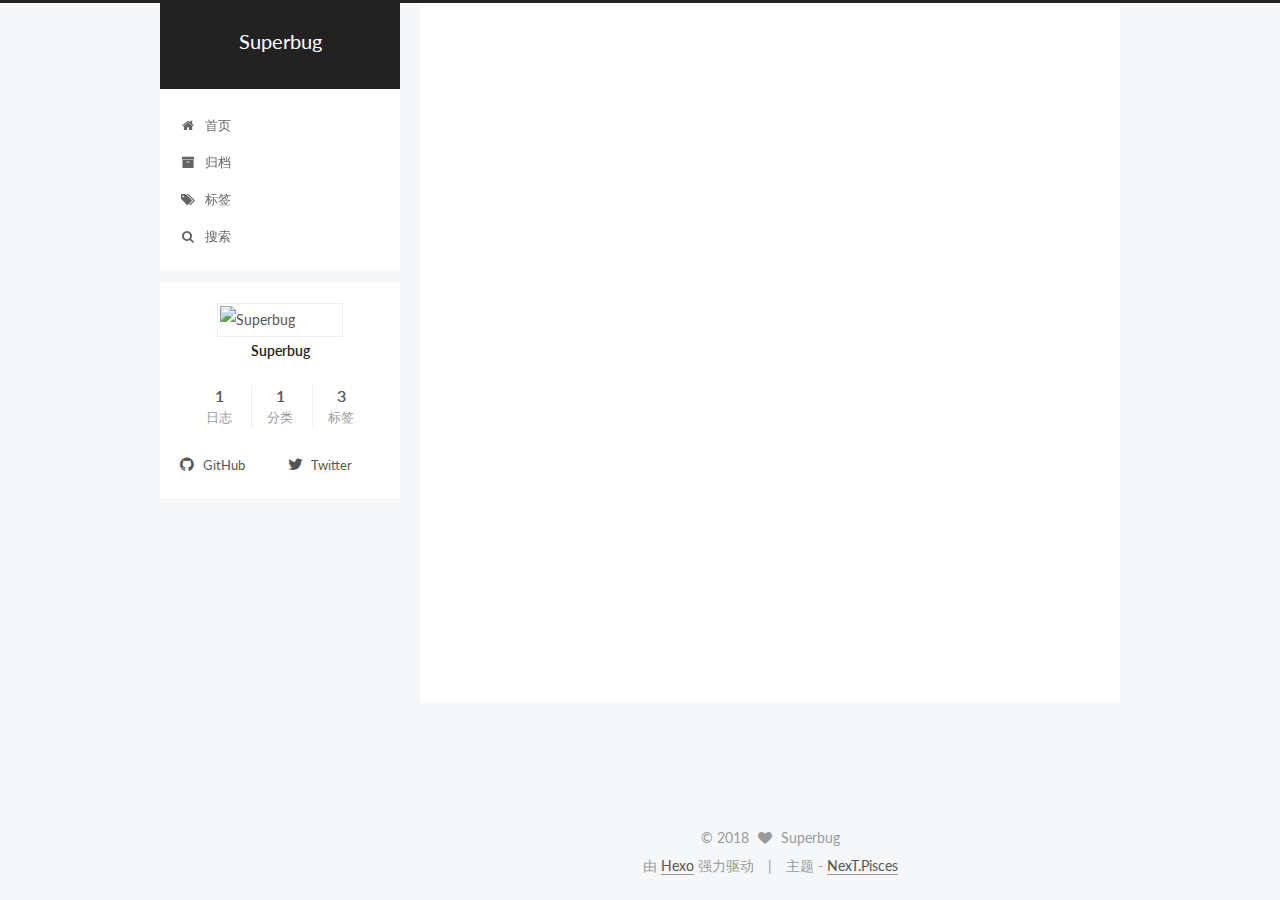
==== index.html @ 32619bfe "Site updated: 2018-02-06 17:46:34" ====
<!DOCTYPE html>



  


<html class="theme-next pisces use-motion" lang="zh-Hans">
<head>
  <meta charset="UTF-8"/>
<meta http-equiv="X-UA-Compatible" content="IE=edge" />
<meta name="viewport" content="width=device-width, initial-scale=1, maximum-scale=1"/>
<meta name="theme-color" content="#222">









<meta http-equiv="Cache-Control" content="no-transform" />
<meta http-equiv="Cache-Control" content="no-siteapp" />















  
  
  <link href="/lib/fancybox/source/jquery.fancybox.css?v=2.1.5" rel="stylesheet" type="text/css" />




  
  
  
  

  
    
    
  

  

  

  

  

  
    
    
    <link href="//fonts.googleapis.com/css?family=Lato:300,300italic,400,400italic,700,700italic&subset=latin,latin-ext" rel="stylesheet" type="text/css">
  






<link href="/lib/font-awesome/css/font-awesome.min.css?v=4.6.2" rel="stylesheet" type="text/css" />

<link href="/css/main.css?v=5.1.2" rel="stylesheet" type="text/css" />


  <meta name="keywords" content="Hexo, NexT" />








  <link rel="shortcut icon" type="image/x-icon" href="/favicon.ico?v=5.1.2" />






<meta property="og:type" content="website">
<meta property="og:title" content="Superbug">
<meta property="og:url" content="https://github.com/superbug/index.html">
<meta property="og:site_name" content="Superbug">
<meta property="og:locale" content="zh-Hans">
<meta name="twitter:card" content="summary">
<meta name="twitter:title" content="Superbug">



<script type="text/javascript" id="hexo.configurations">
  var NexT = window.NexT || {};
  var CONFIG = {
    root: '/',
    scheme: 'Pisces',
    sidebar: {"position":"left","display":"post","offset":12,"offset_float":12,"b2t":false,"scrollpercent":true,"onmobile":false},
    fancybox: true,
    tabs: true,
    motion: true,
    duoshuo: {
      userId: '0',
      author: '博主'
    },
    algolia: {
      applicationID: '',
      apiKey: '',
      indexName: '',
      hits: {"per_page":10},
      labels: {"input_placeholder":"Search for Posts","hits_empty":"We didn't find any results for the search: ${query}","hits_stats":"${hits} results found in ${time} ms"}
    }
  };
</script>



  <link rel="canonical" href="https://github.com/superbug/"/>





  <title>Superbug</title>
  





  <script type="text/javascript">
    var _hmt = _hmt || [];
    (function() {
      var hm = document.createElement("script");
      hm.src = "https://hm.baidu.com/hm.js?7d784ca5e9d7e4ca375f7eb1cd2ef941";
      var s = document.getElementsByTagName("script")[0];
      s.parentNode.insertBefore(hm, s);
    })();
  </script>










</head>

<body itemscope itemtype="http://schema.org/WebPage" lang="zh-Hans">

  
  
    
  

  <div class="container sidebar-position-left 
   page-home 
 ">
    <div class="headband"></div>

    <header id="header" class="header" itemscope itemtype="http://schema.org/WPHeader">
      <div class="header-inner"><div class="site-brand-wrapper">
  <div class="site-meta ">
    

    <div class="custom-logo-site-title">
      <a href="/"  class="brand" rel="start">
        <span class="logo-line-before"><i></i></span>
        <span class="site-title">Superbug</span>
        <span class="logo-line-after"><i></i></span>
      </a>
    </div>
      
        <p class="site-subtitle"></p>
      
  </div>

  <div class="site-nav-toggle">
    <button>
      <span class="btn-bar"></span>
      <span class="btn-bar"></span>
      <span class="btn-bar"></span>
    </button>
  </div>
</div>

<nav class="site-nav">
  

  
    <ul id="menu" class="menu">
      
        
        <li class="menu-item menu-item-home">
          <a href="/" rel="section">
            
              <i class="menu-item-icon fa fa-fw fa-home"></i> <br />
            
            首页
          </a>
        </li>
      
        
        <li class="menu-item menu-item-archives">
          <a href="/archives/" rel="section">
            
              <i class="menu-item-icon fa fa-fw fa-archive"></i> <br />
            
            归档
          </a>
        </li>
      
        
        <li class="menu-item menu-item-tags">
          <a href="/tags/" rel="section">
            
              <i class="menu-item-icon fa fa-fw fa-tags"></i> <br />
            
            标签
          </a>
        </li>
      

      
        <li class="menu-item menu-item-search">
          
            <a href="javascript:;" class="popup-trigger">
          
            
              <i class="menu-item-icon fa fa-search fa-fw"></i> <br />
            
            搜索
          </a>
        </li>
      
    </ul>
  

  
    <div class="site-search">
      
  <div class="popup search-popup local-search-popup">
  <div class="local-search-header clearfix">
    <span class="search-icon">
      <i class="fa fa-search"></i>
    </span>
    <span class="popup-btn-close">
      <i class="fa fa-times-circle"></i>
    </span>
    <div class="local-search-input-wrapper">
      <input autocomplete="off"
             placeholder="搜索..." spellcheck="false"
             type="text" id="local-search-input">
    </div>
  </div>
  <div id="local-search-result"></div>
</div>



    </div>
  
</nav>



 </div>
    </header>

    <main id="main" class="main">
      <div class="main-inner">
        <div class="content-wrap">
          <div id="content" class="content">
            
  <section id="posts" class="posts-expand">
    
      

  

  
  
  

  <article class="post post-type-normal" itemscope itemtype="http://schema.org/Article">
  
  
  
  <div class="post-block">
    <link itemprop="mainEntityOfPage" href="https://github.com/superbug/2018/02/06/react-redux-tutorial-for-beginners-learning-redux-in-2018/">

    <span hidden itemprop="author" itemscope itemtype="http://schema.org/Person">
      <meta itemprop="name" content="Superbug">
      <meta itemprop="description" content="">
      <meta itemprop="image" content="https://avatars3.githubusercontent.com/u/2010627?v=4&s=400">
    </span>

    <span hidden itemprop="publisher" itemscope itemtype="http://schema.org/Organization">
      <meta itemprop="name" content="Superbug">
    </span>

    
      <header class="post-header">

        
        
          <h1 class="post-title" itemprop="name headline">
                
                <a class="post-title-link" href="/2018/02/06/react-redux-tutorial-for-beginners-learning-redux-in-2018/" itemprop="url">【译】2018 React Redux 入门教程</a></h1>
        

        <div class="post-meta">
          <span class="post-time">
            
              <span class="post-meta-item-icon">
                <i class="fa fa-calendar-o"></i>
              </span>
              
                <span class="post-meta-item-text">发表于</span>
              
              <time title="创建于" itemprop="dateCreated datePublished" datetime="2018-02-06T15:09:37+08:00">
                2018-02-06
              </time>
            

            

            
          </span>

          
            <span class="post-category" >
            
              <span class="post-meta-divider">|</span>
            
              <span class="post-meta-item-icon">
                <i class="fa fa-folder-o"></i>
              </span>
              
                <span class="post-meta-item-text">分类于</span>
              
              
                <span itemprop="about" itemscope itemtype="http://schema.org/Thing">
                  <a href="/categories/前端/" itemprop="url" rel="index">
                    <span itemprop="name">前端</span>
                  </a>
                </span>

                
                
              
            </span>
          

          
            
              <span class="post-comments-count">
                <span class="post-meta-divider">|</span>
                <span class="post-meta-item-icon">
                  <i class="fa fa-comment-o"></i>
                </span>
                <a href="/2018/02/06/react-redux-tutorial-for-beginners-learning-redux-in-2018/#comments" itemprop="discussionUrl">
                  <span class="post-comments-count disqus-comment-count"
                        data-disqus-identifier="2018/02/06/react-redux-tutorial-for-beginners-learning-redux-in-2018/" itemprop="commentCount"></span>
                </a>
              </span>
            
          

          
          
             <span id="/2018/02/06/react-redux-tutorial-for-beginners-learning-redux-in-2018/" class="leancloud_visitors" data-flag-title="【译】2018 React Redux 入门教程">
               <span class="post-meta-divider">|</span>
               <span class="post-meta-item-icon">
                 <i class="fa fa-eye"></i>
               </span>
               
                 <span class="post-meta-item-text">阅读次数 </span>
               
                 <span class="leancloud-visitors-count"></span>
             </span>
          

          

          

          

        </div>
      </header>
    

    
    
    
    <div class="post-body" itemprop="articleBody">

      
      

      
        
          
          原文链接
我希望这是学习 React Redux 最简单的入门教程。
我一开始学习 Redux 的时候我想找到最浅显易懂的入门教程。
尽管有大量的资源，但是我对于 Redux 的一些概念依旧搞不清楚。
我知道什么是 state ，但是 actions， action creators 和 reducers 又是什么鬼？我被搞晕掉了。
然后我也搞不明白 React 和 Redux 是怎样结合起来的。
前端时间开始着手写 React Redux 教程的过程中我理解了许多。
我通过写这篇教程自学 Redux 的基本概念。我也希望这可以帮助所有正在学习 React 和 Redux 的人。
适用人群如果
          ...
          <!--noindex-->
          <div class="post-button text-center">
            <a class="btn" href="/2018/02/06/react-redux-tutorial-for-beginners-learning-redux-in-2018/#more" rel="contents">
              阅读全文 &raquo;
            </a>
          </div>
          <!--/noindex-->
        
      
    </div>
    
    
    

    

    

    

    <footer class="post-footer">
      

      

      

      
      
        <div class="post-eof"></div>
      
    </footer>
  </div>
  
  
  
  </article>


    
  </section>

  


          </div>
          


          

        </div>
        
          
  
  <div class="sidebar-toggle">
    <div class="sidebar-toggle-line-wrap">
      <span class="sidebar-toggle-line sidebar-toggle-line-first"></span>
      <span class="sidebar-toggle-line sidebar-toggle-line-middle"></span>
      <span class="sidebar-toggle-line sidebar-toggle-line-last"></span>
    </div>
  </div>

  <aside id="sidebar" class="sidebar">
    
    <div class="sidebar-inner">

      

      

      <section class="site-overview sidebar-panel sidebar-panel-active">
        <div class="site-author motion-element" itemprop="author" itemscope itemtype="http://schema.org/Person">
          <img class="site-author-image" itemprop="image"
               src="https://avatars3.githubusercontent.com/u/2010627?v=4&s=400"
               alt="Superbug" />
          <p class="site-author-name" itemprop="name">Superbug</p>
           
              <p class="site-description motion-element" itemprop="description"></p>
          
        </div>
        <nav class="site-state motion-element">

          
            <div class="site-state-item site-state-posts">
              <a href="/archives/">
                <span class="site-state-item-count">1</span>
                <span class="site-state-item-name">日志</span>
              </a>
            </div>
          

          
            
            
            <div class="site-state-item site-state-categories">
              <a href="/categories/index.html">
                <span class="site-state-item-count">1</span>
                <span class="site-state-item-name">分类</span>
              </a>
            </div>
          

          
            
            
            <div class="site-state-item site-state-tags">
              <a href="/tags/index.html">
                <span class="site-state-item-count">3</span>
                <span class="site-state-item-name">标签</span>
              </a>
            </div>
          

        </nav>

        

        <div class="links-of-author motion-element">
          
            
              <span class="links-of-author-item">
                <a href="https://github.com/superbug" target="_blank" title="GitHub">
                  
                    <i class="fa fa-fw fa-github"></i>
                  
                    
                      GitHub
                    
                </a>
              </span>
            
              <span class="links-of-author-item">
                <a href="https://twitter.com/freelooper" target="_blank" title="Twitter">
                  
                    <i class="fa fa-fw fa-twitter"></i>
                  
                    
                      Twitter
                    
                </a>
              </span>
            
          
        </div>

        
        

        
        

        


      </section>

      

      

    </div>
  </aside>


        
      </div>
    </main>

    <footer id="footer" class="footer">
      <div class="footer-inner">
        <div class="copyright" >
  
  &copy; 
  <span itemprop="copyrightYear">2018</span>
  <span class="with-love">
    <i class="fa fa-heart"></i>
  </span>
  <span class="author" itemprop="copyrightHolder">Superbug</span>
</div>


<div class="powered-by">
  由 <a class="theme-link" href="https://hexo.io">Hexo</a> 强力驱动
</div>

<div class="theme-info">
  主题 -
  <a class="theme-link" href="https://github.com/iissnan/hexo-theme-next">
    NexT.Pisces
  </a>
</div>


        

        
      </div>
    </footer>

    
      <div class="back-to-top">
        <i class="fa fa-arrow-up"></i>
        
          <span id="scrollpercent"><span>0</span>%</span>
        
      </div>
    

  </div>

  

<script type="text/javascript">
  if (Object.prototype.toString.call(window.Promise) !== '[object Function]') {
    window.Promise = null;
  }
</script>









  












  
  <script type="text/javascript" src="/lib/jquery/index.js?v=2.1.3"></script>

  
  <script type="text/javascript" src="/lib/fastclick/lib/fastclick.min.js?v=1.0.6"></script>

  
  <script type="text/javascript" src="/lib/jquery_lazyload/jquery.lazyload.js?v=1.9.7"></script>

  
  <script type="text/javascript" src="/lib/velocity/velocity.min.js?v=1.2.1"></script>

  
  <script type="text/javascript" src="/lib/velocity/velocity.ui.min.js?v=1.2.1"></script>

  
  <script type="text/javascript" src="/lib/fancybox/source/jquery.fancybox.pack.js?v=2.1.5"></script>


  


  <script type="text/javascript" src="/js/src/utils.js?v=5.1.2"></script>

  <script type="text/javascript" src="/js/src/motion.js?v=5.1.2"></script>



  
  


  <script type="text/javascript" src="/js/src/affix.js?v=5.1.2"></script>

  <script type="text/javascript" src="/js/src/schemes/pisces.js?v=5.1.2"></script>



  
    <script type="text/javascript" src="/js/src/scrollspy.js?v=5.1.2"></script>
<script type="text/javascript" src="/js/src/post-details.js?v=5.1.2"></script>

  

  


  <script type="text/javascript" src="/js/src/bootstrap.js?v=5.1.2"></script>



  


  

    
      <script id="dsq-count-scr" src="https://superdebug.disqus.com/count.js" async></script>
    

    

  




	





  








  

  <script type="text/javascript">
    // Popup Window;
    var isfetched = false;
    var isXml = true;
    // Search DB path;
    var search_path = "search.xml";
    if (search_path.length === 0) {
      search_path = "search.xml";
    } else if (/json$/i.test(search_path)) {
      isXml = false;
    }
    var path = "/" + search_path;
    // monitor main search box;

    var onPopupClose = function (e) {
      $('.popup').hide();
      $('#local-search-input').val('');
      $('.search-result-list').remove();
      $('#no-result').remove();
      $(".local-search-pop-overlay").remove();
      $('body').css('overflow', '');
    }

    function proceedsearch() {
      $("body")
        .append('<div class="search-popup-overlay local-search-pop-overlay"></div>')
        .css('overflow', 'hidden');
      $('.search-popup-overlay').click(onPopupClose);
      $('.popup').toggle();
      var $localSearchInput = $('#local-search-input');
      $localSearchInput.attr("autocapitalize", "none");
      $localSearchInput.attr("autocorrect", "off");
      $localSearchInput.focus();
    }

    // search function;
    var searchFunc = function(path, search_id, content_id) {
      'use strict';

      // start loading animation
      $("body")
        .append('<div class="search-popup-overlay local-search-pop-overlay">' +
          '<div id="search-loading-icon">' +
          '<i class="fa fa-spinner fa-pulse fa-5x fa-fw"></i>' +
          '</div>' +
          '</div>')
        .css('overflow', 'hidden');
      $("#search-loading-icon").css('margin', '20% auto 0 auto').css('text-align', 'center');

      $.ajax({
        url: path,
        dataType: isXml ? "xml" : "json",
        async: true,
        success: function(res) {
          // get the contents from search data
          isfetched = true;
          $('.popup').detach().appendTo('.header-inner');
          var datas = isXml ? $("entry", res).map(function() {
            return {
              title: $("title", this).text(),
              content: $("content",this).text(),
              url: $("url" , this).text()
            };
          }).get() : res;
          var input = document.getElementById(search_id);
          var resultContent = document.getElementById(content_id);
          var inputEventFunction = function() {
            var searchText = input.value.trim().toLowerCase();
            var keywords = searchText.split(/[\s\-]+/);
            if (keywords.length > 1) {
              keywords.push(searchText);
            }
            var resultItems = [];
            if (searchText.length > 0) {
              // perform local searching
              datas.forEach(function(data) {
                var isMatch = false;
                var hitCount = 0;
                var searchTextCount = 0;
                var title = data.title.trim();
                var titleInLowerCase = title.toLowerCase();
                var content = data.content.trim().replace(/<[^>]+>/g,"");
                var contentInLowerCase = content.toLowerCase();
                var articleUrl = decodeURIComponent(data.url);
                var indexOfTitle = [];
                var indexOfContent = [];
                // only match articles with not empty titles
                if(title != '') {
                  keywords.forEach(function(keyword) {
                    function getIndexByWord(word, text, caseSensitive) {
                      var wordLen = word.length;
                      if (wordLen === 0) {
                        return [];
                      }
                      var startPosition = 0, position = [], index = [];
                      if (!caseSensitive) {
                        text = text.toLowerCase();
                        word = word.toLowerCase();
                      }
                      while ((position = text.indexOf(word, startPosition)) > -1) {
                        index.push({position: position, word: word});
                        startPosition = position + wordLen;
                      }
                      return index;
                    }

                    indexOfTitle = indexOfTitle.concat(getIndexByWord(keyword, titleInLowerCase, false));
                    indexOfContent = indexOfContent.concat(getIndexByWord(keyword, contentInLowerCase, false));
                  });
                  if (indexOfTitle.length > 0 || indexOfContent.length > 0) {
                    isMatch = true;
                    hitCount = indexOfTitle.length + indexOfContent.length;
                  }
                }

                // show search results

                if (isMatch) {
                  // sort index by position of keyword

                  [indexOfTitle, indexOfContent].forEach(function (index) {
                    index.sort(function (itemLeft, itemRight) {
                      if (itemRight.position !== itemLeft.position) {
                        return itemRight.position - itemLeft.position;
                      } else {
                        return itemLeft.word.length - itemRight.word.length;
                      }
                    });
                  });

                  // merge hits into slices

                  function mergeIntoSlice(text, start, end, index) {
                    var item = index[index.length - 1];
                    var position = item.position;
                    var word = item.word;
                    var hits = [];
                    var searchTextCountInSlice = 0;
                    while (position + word.length <= end && index.length != 0) {
                      if (word === searchText) {
                        searchTextCountInSlice++;
                      }
                      hits.push({position: position, length: word.length});
                      var wordEnd = position + word.length;

                      // move to next position of hit

                      index.pop();
                      while (index.length != 0) {
                        item = index[index.length - 1];
                        position = item.position;
                        word = item.word;
                        if (wordEnd > position) {
                          index.pop();
                        } else {
                          break;
                        }
                      }
                    }
                    searchTextCount += searchTextCountInSlice;
                    return {
                      hits: hits,
                      start: start,
                      end: end,
                      searchTextCount: searchTextCountInSlice
                    };
                  }

                  var slicesOfTitle = [];
                  if (indexOfTitle.length != 0) {
                    slicesOfTitle.push(mergeIntoSlice(title, 0, title.length, indexOfTitle));
                  }

                  var slicesOfContent = [];
                  while (indexOfContent.length != 0) {
                    var item = indexOfContent[indexOfContent.length - 1];
                    var position = item.position;
                    var word = item.word;
                    // cut out 100 characters
                    var start = position - 20;
                    var end = position + 80;
                    if(start < 0){
                      start = 0;
                    }
                    if (end < position + word.length) {
                      end = position + word.length;
                    }
                    if(end > content.length){
                      end = content.length;
                    }
                    slicesOfContent.push(mergeIntoSlice(content, start, end, indexOfContent));
                  }

                  // sort slices in content by search text's count and hits' count

                  slicesOfContent.sort(function (sliceLeft, sliceRight) {
                    if (sliceLeft.searchTextCount !== sliceRight.searchTextCount) {
                      return sliceRight.searchTextCount - sliceLeft.searchTextCount;
                    } else if (sliceLeft.hits.length !== sliceRight.hits.length) {
                      return sliceRight.hits.length - sliceLeft.hits.length;
                    } else {
                      return sliceLeft.start - sliceRight.start;
                    }
                  });

                  // select top N slices in content

                  var upperBound = parseInt('1');
                  if (upperBound >= 0) {
                    slicesOfContent = slicesOfContent.slice(0, upperBound);
                  }

                  // highlight title and content

                  function highlightKeyword(text, slice) {
                    var result = '';
                    var prevEnd = slice.start;
                    slice.hits.forEach(function (hit) {
                      result += text.substring(prevEnd, hit.position);
                      var end = hit.position + hit.length;
                      result += '<b class="search-keyword">' + text.substring(hit.position, end) + '</b>';
                      prevEnd = end;
                    });
                    result += text.substring(prevEnd, slice.end);
                    return result;
                  }

                  var resultItem = '';

                  if (slicesOfTitle.length != 0) {
                    resultItem += "<li><a href='" + articleUrl + "' class='search-result-title'>" + highlightKeyword(title, slicesOfTitle[0]) + "</a>";
                  } else {
                    resultItem += "<li><a href='" + articleUrl + "' class='search-result-title'>" + title + "</a>";
                  }

                  slicesOfContent.forEach(function (slice) {
                    resultItem += "<a href='" + articleUrl + "'>" +
                      "<p class=\"search-result\">" + highlightKeyword(content, slice) +
                      "...</p>" + "</a>";
                  });

                  resultItem += "</li>";
                  resultItems.push({
                    item: resultItem,
                    searchTextCount: searchTextCount,
                    hitCount: hitCount,
                    id: resultItems.length
                  });
                }
              })
            };
            if (keywords.length === 1 && keywords[0] === "") {
              resultContent.innerHTML = '<div id="no-result"><i class="fa fa-search fa-5x" /></div>'
            } else if (resultItems.length === 0) {
              resultContent.innerHTML = '<div id="no-result"><i class="fa fa-frown-o fa-5x" /></div>'
            } else {
              resultItems.sort(function (resultLeft, resultRight) {
                if (resultLeft.searchTextCount !== resultRight.searchTextCount) {
                  return resultRight.searchTextCount - resultLeft.searchTextCount;
                } else if (resultLeft.hitCount !== resultRight.hitCount) {
                  return resultRight.hitCount - resultLeft.hitCount;
                } else {
                  return resultRight.id - resultLeft.id;
                }
              });
              var searchResultList = '<ul class=\"search-result-list\">';
              resultItems.forEach(function (result) {
                searchResultList += result.item;
              })
              searchResultList += "</ul>";
              resultContent.innerHTML = searchResultList;
            }
          }

          if ('auto' === 'auto') {
            input.addEventListener('input', inputEventFunction);
          } else {
            $('.search-icon').click(inputEventFunction);
            input.addEventListener('keypress', function (event) {
              if (event.keyCode === 13) {
                inputEventFunction();
              }
            });
          }

          // remove loading animation
          $(".local-search-pop-overlay").remove();
          $('body').css('overflow', '');

          proceedsearch();
        }
      });
    }

    // handle and trigger popup window;
    $('.popup-trigger').click(function(e) {
      e.stopPropagation();
      if (isfetched === false) {
        searchFunc(path, 'local-search-input', 'local-search-result');
      } else {
        proceedsearch();
      };
    });

    $('.popup-btn-close').click(onPopupClose);
    $('.popup').click(function(e){
      e.stopPropagation();
    });
    $(document).on('keyup', function (event) {
      var shouldDismissSearchPopup = event.which === 27 &&
        $('.search-popup').is(':visible');
      if (shouldDismissSearchPopup) {
        onPopupClose();
      }
    });
  </script>





  

  
  <script src="https://cdn1.lncld.net/static/js/av-core-mini-0.6.4.js"></script>
  <script>AV.initialize("Adt7x28M31FuzzMJmgL78h6P-gzGzoHsz", "u32sLwbKK3phyffiKVfGMV0p");</script>
  <script>
    function showTime(Counter) {
      var query = new AV.Query(Counter);
      var entries = [];
      var $visitors = $(".leancloud_visitors");

      $visitors.each(function () {
        entries.push( $(this).attr("id").trim() );
      });

      query.containedIn('url', entries);
      query.find()
        .done(function (results) {
          var COUNT_CONTAINER_REF = '.leancloud-visitors-count';

          if (results.length === 0) {
            $visitors.find(COUNT_CONTAINER_REF).text(0);
            return;
          }

          for (var i = 0; i < results.length; i++) {
            var item = results[i];
            var url = item.get('url');
            var time = item.get('time');
            var element = document.getElementById(url);

            $(element).find(COUNT_CONTAINER_REF).text(time);
          }
          for(var i = 0; i < entries.length; i++) {
            var url = entries[i];
            var element = document.getElementById(url);
            var countSpan = $(element).find(COUNT_CONTAINER_REF);
            if( countSpan.text() == '') {
              countSpan.text(0);
            }
          }
        })
        .fail(function (object, error) {
          console.log("Error: " + error.code + " " + error.message);
        });
    }

    function addCount(Counter) {
      var $visitors = $(".leancloud_visitors");
      var url = $visitors.attr('id').trim();
      var title = $visitors.attr('data-flag-title').trim();
      var query = new AV.Query(Counter);

      query.equalTo("url", url);
      query.find({
        success: function(results) {
          if (results.length > 0) {
            var counter = results[0];
            counter.fetchWhenSave(true);
            counter.increment("time");
            counter.save(null, {
              success: function(counter) {
                var $element = $(document.getElementById(url));
                $element.find('.leancloud-visitors-count').text(counter.get('time'));
              },
              error: function(counter, error) {
                console.log('Failed to save Visitor num, with error message: ' + error.message);
              }
            });
          } else {
            var newcounter = new Counter();
            /* Set ACL */
            var acl = new AV.ACL();
            acl.setPublicReadAccess(true);
            acl.setPublicWriteAccess(true);
            newcounter.setACL(acl);
            /* End Set ACL */
            newcounter.set("title", title);
            newcounter.set("url", url);
            newcounter.set("time", 1);
            newcounter.save(null, {
              success: function(newcounter) {
                var $element = $(document.getElementById(url));
                $element.find('.leancloud-visitors-count').text(newcounter.get('time'));
              },
              error: function(newcounter, error) {
                console.log('Failed to create');
              }
            });
          }
        },
        error: function(error) {
          console.log('Error:' + error.code + " " + error.message);
        }
      });
    }

    $(function() {
      var Counter = AV.Object.extend("Counter");
      if ($('.leancloud_visitors').length == 1) {
        addCount(Counter);
      } else if ($('.post-title-link').length > 1) {
        showTime(Counter);
      }
    });
  </script>



  

  

  

  

  

</body>
</html>
---- css/main.css ----
/* normalize.css v3.0.2 | MIT License | git.io/normalize */
html {
  font-family: sans-serif; /* 1 */
  -ms-text-size-adjust: 100%; /* 2 */
  -webkit-text-size-adjust: 100%; /* 2 */
}
body {
  margin: 0;
}
article,
aside,
details,
figcaption,
figure,
footer,
header,
hgroup,
main,
menu,
nav,
section,
summary {
  display: block;
}
audio,
canvas,
progress,
video {
  display: inline-block; /* 1 */
  vertical-align: baseline; /* 2 */
}
audio:not([controls]) {
  display: none;
  height: 0;
}
[hidden],
template {
  display: none;
}
a {
  background-color: transparent;
}
a:active,
a:hover {
  outline: 0;
}
abbr[title] {
  border-bottom: 1px dotted;
}
b,
strong {
  font-weight: bold;
}
dfn {
  font-style: italic;
}
h1 {
  font-size: 2em;
  margin: 0.67em 0;
}
mark {
  background: #ff0;
  color: #000;
}
small {
  font-size: 80%;
}
sub,
sup {
  font-size: 75%;
  line-height: 0;
  position: relative;
  vertical-align: baseline;
}
sup {
  top: -0.5em;
}
sub {
  bottom: -0.25em;
}
img {
  border: 0;
}
svg:not(:root) {
  overflow: hidden;
}
figure {
  margin: 1em 40px;
}
hr {
  -moz-box-sizing: content-box;
  box-sizing: content-box;
  height: 0;
}
pre {
  overflow: auto;
}
code,
kbd,
pre,
samp {
  font-family: monospace, monospace;
  font-size: 1em;
}
button,
input,
optgroup,
select,
textarea {
  color: inherit; /* 1 */
  font: inherit; /* 2 */
  margin: 0; /* 3 */
}
button {
  overflow: visible;
}
button,
select {
  text-transform: none;
}
button,
html input[type="button"],
input[type="reset"],
input[type="submit"] {
  -webkit-appearance: button; /* 2 */
  cursor: pointer; /* 3 */
}
button[disabled],
html input[disabled] {
  cursor: default;
}
button::-moz-focus-inner,
input::-moz-focus-inner {
  border: 0;
  padding: 0;
}
input {
  line-height: normal;
}
input[type="checkbox"],
input[type="radio"] {
  box-sizing: border-box; /* 1 */
  padding: 0; /* 2 */
}
input[type="number"]::-webkit-inner-spin-button,
input[type="number"]::-webkit-outer-spin-button {
  height: auto;
}
input[type="search"] {
  -webkit-appearance: textfield; /* 1 */
  -moz-box-sizing: content-box;
  -webkit-box-sizing: content-box; /* 2 */
  box-sizing: content-box;
}
input[type="search"]::-webkit-search-cancel-button,
input[type="search"]::-webkit-search-decoration {
  -webkit-appearance: none;
}
fieldset {
  border: 1px solid #c0c0c0;
  margin: 0 2px;
  padding: 0.35em 0.625em 0.75em;
}
legend {
  border: 0; /* 1 */
  padding: 0; /* 2 */
}
textarea {
  overflow: auto;
}
optgroup {
  font-weight: bold;
}
table {
  border-collapse: collapse;
  border-spacing: 0;
}
td,
th {
  padding: 0;
}
::selection {
  background: #262a30;
  color: #fff;
}
body {
  position: relative;
  font-family: 'Lato', "PingFang SC", "Microsoft YaHei", sans-serif;
  font-size: 14px;
  line-height: 2;
  color: #555;
  background: #f5f7f9;
}
@media (max-width: 767px) {
  body {
    padding-right: 0 !important;
  }
}
@media (min-width: 768px) and (max-width: 991px) {
  body {
    padding-right: 0 !important;
  }
}
@media (min-width: 1600px) {
  body {
    font-size: 16px;
  }
}
h1,
h2,
h3,
h4,
h5,
h6 {
  margin: 0;
  padding: 0;
  font-weight: bold;
  line-height: 1.5;
  font-family: 'Lato', "PingFang SC", "Microsoft YaHei", sans-serif;
}
h2,
h3,
h4,
h5,
h6 {
  margin: 20px 0 15px;
}
h1 {
  font-size: 22px;
}
@media (max-width: 767px) {
  h1 {
    font-size: 18px;
  }
}
h2 {
  font-size: 20px;
}
@media (max-width: 767px) {
  h2 {
    font-size: 16px;
  }
}
h3 {
  font-size: 18px;
}
@media (max-width: 767px) {
  h3 {
    font-size: 14px;
  }
}
h4 {
  font-size: 16px;
}
@media (max-width: 767px) {
  h4 {
    font-size: 12px;
  }
}
h5 {
  font-size: 14px;
}
@media (max-width: 767px) {
  h5 {
    font-size: 10px;
  }
}
h6 {
  font-size: 12px;
}
@media (max-width: 767px) {
  h6 {
    font-size: 8px;
  }
}
p {
  margin: 0 0 20px 0;
}
a {
  color: #555;
  text-decoration: none;
  border-bottom: 1px solid #999;
  word-wrap: break-word;
}
a:hover {
  color: #222;
  border-bottom-color: #222;
}
blockquote {
  margin: 0;
  padding: 0;
}
img {
  display: block;
  margin: auto;
  max-width: 100%;
  height: auto;
}
hr {
  margin: 40px 0;
  height: 3px;
  border: none;
  background-color: #ddd;
  background-image: repeating-linear-gradient(-45deg, #fff, #fff 4px, transparent 4px, transparent 8px);
}
blockquote {
  padding: 0 15px;
  color: #666;
  border-left: 4px solid #ddd;
}
blockquote cite::before {
  content: "-";
  padding: 0 5px;
}
dt {
  font-weight: 700;
}
dd {
  margin: 0;
  padding: 0;
}
.text-left {
  text-align: left;
}
.text-center {
  text-align: center;
}
.text-right {
  text-align: right;
}
.text-justify {
  text-align: justify;
}
.text-nowrap {
  white-space: nowrap;
}
.text-lowercase {
  text-transform: lowercase;
}
.text-uppercase {
  text-transform: uppercase;
}
.text-capitalize {
  text-transform: capitalize;
}
.center-block {
  display: block;
  margin-left: auto;
  margin-right: auto;
}
.clearfix:before,
.clearfix:after {
  content: " ";
  display: table;
}
.clearfix:after {
  clear: both;
}
.pullquote {
  width: 45%;
}
.pullquote.left {
  float: left;
  margin-left: 5px;
  margin-right: 10px;
}
.pullquote.right {
  float: right;
  margin-left: 10px;
  margin-right: 5px;
}
.affix.affix.affix {
  position: fixed;
}
.translation {
  margin-top: -20px;
  font-size: 14px;
  color: #999;
}
.scrollbar-measure {
  width: 100px;
  height: 100px;
  overflow: scroll;
  position: absolute;
  top: -9999px;
}
.use-motion .motion-element {
  opacity: 0;
}
table {
  margin: 20px 0;
  width: 100%;
  border-collapse: collapse;
  border-spacing: 0;
  border: 1px solid #ddd;
  font-size: 14px;
  table-layout: fixed;
  word-wrap: break-all;
}
table>tbody>tr:nth-of-type(odd) {
  background-color: #f9f9f9;
}
table>tbody>tr:hover {
  background-color: #f5f5f5;
}
caption,
th,
td {
  padding: 8px;
  text-align: left;
  vertical-align: middle;
  font-weight: normal;
}
th,
td {
  border-bottom: 3px solid #ddd;
  border-right: 1px solid #eee;
}
th {
  padding-bottom: 10px;
  font-weight: 700;
}
td {
  border-bottom-width: 1px;
}
html,
body {
  height: 100%;
}
.container {
  position: relative;
  min-height: 100%;
}
.header-inner {
  margin: 0 auto;
  padding: 100px 0 70px;
  width: 700px;
}
@media (min-width: 1600px) {
  .container .header-inner {
    width: 900px;
  }
}
.main {
  padding-bottom: 150px;
}
.main-inner {
  margin: 0 auto;
  width: 700px;
}
@media (min-width: 1600px) {
  .container .main-inner {
    width: 900px;
  }
}
.footer {
  position: absolute;
  left: 0;
  bottom: 0;
  width: 100%;
  min-height: 50px;
}
.footer-inner {
  box-sizing: border-box;
  margin: 20px auto;
  width: 700px;
}
@media (min-width: 1600px) {
  .container .footer-inner {
    width: 900px;
  }
}
pre,
.highlight {
  overflow: auto;
  margin: 20px 0;
  padding: 0;
  font-size: 13px;
  color: #4d4d4c;
  background: #f7f7f7;
  line-height: 1.6;
}
pre,
code {
  font-family: consolas, Menlo, "PingFang SC", "Microsoft YaHei", monospace;
}
code {
  padding: 2px 4px;
  word-wrap: break-word;
  color: #555;
  background: #eee;
  border-radius: 3px;
  font-size: 13px;
}
pre code {
  padding: 0;
  color: #4d4d4c;
  background: none;
  text-shadow: none;
}
.highlight {
  border-radius: 1px;
}
.highlight pre {
  border: none;
  margin: 0;
  padding: 10px 0;
}
.highlight table {
  margin: 0;
  width: auto;
  border: none;
}
.highlight td {
  border: none;
  padding: 0;
}
.highlight figcaption {
  font-size: 1em;
  color: #4d4d4c;
  line-height: 1em;
  margin-bottom: 1em;
}
.highlight figcaption:before,
.highlight figcaption:after {
  content: " ";
  display: table;
}
.highlight figcaption:after {
  clear: both;
}
.highlight figcaption a {
  float: right;
  color: #4d4d4c;
}
.highlight figcaption a:hover {
  border-bottom-color: #4d4d4c;
}
.highlight .gutter pre {
  padding-left: 10px;
  padding-right: 10px;
  color: #869194;
  text-align: right;
  background-color: #eff2f3;
}
.highlight .code pre {
  width: 100%;
  padding-left: 10px;
  padding-right: 10px;
  background-color: #f7f7f7;
}
.highlight .line {
  height: 20px;
}
.gutter {
  -webkit-user-select: none;
  -moz-user-select: none;
  -ms-user-select: none;
  user-select: none;
}
.gist table {
  width: auto;
}
.gist table td {
  border: none;
}
pre .deletion {
  background: #fdd;
}
pre .addition {
  background: #dfd;
}
pre .meta {
  color: #8959a8;
}
pre .comment {
  color: #8e908c;
}
pre .variable,
pre .attribute,
pre .tag,
pre .regexp,
pre .ruby .constant,
pre .xml .tag .title,
pre .xml .pi,
pre .xml .doctype,
pre .html .doctype,
pre .css .id,
pre .css .class,
pre .css .pseudo {
  color: #c82829;
}
pre .number,
pre .preprocessor,
pre .built_in,
pre .literal,
pre .params,
pre .constant,
pre .command {
  color: #f5871f;
}
pre .ruby .class .title,
pre .css .rules .attribute,
pre .string,
pre .value,
pre .inheritance,
pre .header,
pre .ruby .symbol,
pre .xml .cdata,
pre .special,
pre .number,
pre .formula {
  color: #718c00;
}
pre .title,
pre .css .hexcolor {
  color: #3e999f;
}
pre .function,
pre .python .decorator,
pre .python .title,
pre .ruby .function .title,
pre .ruby .title .keyword,
pre .perl .sub,
pre .javascript .title,
pre .coffeescript .title {
  color: #4271ae;
}
pre .keyword,
pre .javascript .function {
  color: #8959a8;
}
.full-image.full-image.full-image {
  border: none;
  max-width: 100%;
  width: auto;
  margin: 20px auto;
}
@media (min-width: 992px) {
  .full-image.full-image.full-image {
    max-width: none;
    width: 118%;
    margin: 0 -9%;
  }
}
.blockquote-center,
.page-home .post-type-quote blockquote,
.page-post-detail .post-type-quote blockquote {
  position: relative;
  margin: 40px 0;
  padding: 0;
  border-left: none;
  text-align: center;
}
.blockquote-center::before,
.page-home .post-type-quote blockquote::before,
.page-post-detail .post-type-quote blockquote::before,
.blockquote-center::after,
.page-home .post-type-quote blockquote::after,
.page-post-detail .post-type-quote blockquote::after {
  position: absolute;
  content: ' ';
  display: block;
  width: 100%;
  height: 24px;
  opacity: 0.2;
  background-repeat: no-repeat;
  background-position: 0 -6px;
  background-size: 22px 22px;
}
.blockquote-center::before,
.page-home .post-type-quote blockquote::before,
.page-post-detail .post-type-quote blockquote::before {
  top: -20px;
  background-image: url("../images/quote-l.svg");
  border-top: 1px solid #ccc;
}
.blockquote-center::after,
.page-home .post-type-quote blockquote::after,
.page-post-detail .post-type-quote blockquote::after {
  bottom: -20px;
  background-image: url("../images/quote-r.svg");
  border-bottom: 1px solid #ccc;
  background-position: 100% 8px;
}
.blockquote-center p,
.page-home .post-type-quote blockquote p,
.page-post-detail .post-type-quote blockquote p,
.blockquote-center div,
.page-home .post-type-quote blockquote div,
.page-post-detail .post-type-quote blockquote div {
  text-align: center;
}
.post .post-body .group-picture img {
  box-sizing: border-box;
  padding: 0 3px;
  border: none;
}
.post .group-picture-row {
  overflow: hidden;
  margin-top: 6px;
}
.post .group-picture-row:first-child {
  margin-top: 0;
}
.post .group-picture-column {
  float: left;
}
.page-post-detail .post-body .group-picture-column {
  float: none;
  margin-top: 10px;
  width: auto !important;
}
.page-post-detail .post-body .group-picture-column img {
  margin: 0 auto;
}
.page-archive .group-picture-container {
  overflow: hidden;
}
.page-archive .group-picture-row {
  float: left;
}
.page-archive .group-picture-row:first-child {
  margin-top: 6px;
}
.page-archive .group-picture-column {
  max-width: 150px;
  max-height: 150px;
}
.post-body .note {
  position: relative;
  padding: 15px;
  margin-bottom: 20px;
  border: 1px solid #eee;
  border-left-width: 5px;
  border-radius: 3px;
}
.post-body .note h2,
.post-body .note h3,
.post-body .note h4,
.post-body .note h5,
.post-body .note h6 {
  margin-top: 0;
  margin-bottom: 0;
  border-bottom: initial;
  padding-top: 0 !important;
}
.post-body .note p:first-child,
.post-body .note ul:first-child,
.post-body .note ol:first-child,
.post-body .note table:first-child,
.post-body .note pre:first-child,
.post-body .note blockquote:first-child {
  margin-top: 0;
}
.post-body .note p:last-child,
.post-body .note ul:last-child,
.post-body .note ol:last-child,
.post-body .note table:last-child,
.post-body .note pre:last-child,
.post-body .note blockquote:last-child {
  margin-bottom: 0;
}
.post-body .note.default {
  border-left-color: #777;
}
.post-body .note.default h2,
.post-body .note.default h3,
.post-body .note.default h4,
.post-body .note.default h5,
.post-body .note.default h6 {
  color: #777;
}
.post-body .note.primary {
  border-left-color: #6f42c1;
}
.post-body .note.primary h2,
.post-body .note.primary h3,
.post-body .note.primary h4,
.post-body .note.primary h5,
.post-body .note.primary h6 {
  color: #6f42c1;
}
.post-body .note.info {
  border-left-color: #428bca;
}
.post-body .note.info h2,
.post-body .note.info h3,
.post-body .note.info h4,
.post-body .note.info h5,
.post-body .note.info h6 {
  color: #428bca;
}
.post-body .note.success {
  border-left-color: #5cb85c;
}
.post-body .note.success h2,
.post-body .note.success h3,
.post-body .note.success h4,
.post-body .note.success h5,
.post-body .note.success h6 {
  color: #5cb85c;
}
.post-body .note.warning {
  border-left-color: #f0ad4e;
}
.post-body .note.warning h2,
.post-body .note.warning h3,
.post-body .note.warning h4,
.post-body .note.warning h5,
.post-body .note.warning h6 {
  color: #f0ad4e;
}
.post-body .note.danger {
  border-left-color: #d9534f;
}
.post-body .note.danger h2,
.post-body .note.danger h3,
.post-body .note.danger h4,
.post-body .note.danger h5,
.post-body .note.danger h6 {
  color: #d9534f;
}
.post-body .label {
  display: inline;
  padding: 0 2px;
  white-space: nowrap;
}
.post-body .label.default {
  background-color: #f0f0f0;
}
.post-body .label.primary {
  background-color: #efe6f7;
}
.post-body .label.info {
  background-color: #e5f2f8;
}
.post-body .label.success {
  background-color: #e7f4e9;
}
.post-body .label.warning {
  background-color: #fcf6e1;
}
.post-body .label.danger {
  background-color: #fae8eb;
}
.post-body .tabs {
  position: relative;
  display: block;
  margin-bottom: 20px;
  padding-top: 10px;
}
.post-body .tabs ul.nav-tabs {
  margin: 0;
  padding: 0;
  display: flex;
  margin-bottom: -1px;
}
@media (max-width: 413px) {
  .post-body .tabs ul.nav-tabs {
    display: block;
    margin-bottom: 5px;
  }
}
.post-body .tabs ul.nav-tabs li.tab {
  list-style-type: none !important;
  margin: 0 0.25em 0 0;
  border-top: 3px solid transparent;
  border-left: 1px solid transparent;
  border-right: 1px solid transparent;
}
@media (max-width: 413px) {
  .post-body .tabs ul.nav-tabs li.tab {
    margin: initial;
    border-top: 1px solid transparent;
    border-left: 3px solid transparent;
    border-right: 1px solid transparent;
    border-bottom: 1px solid transparent;
  }
}
.post-body .tabs ul.nav-tabs li.tab a {
  outline: 0;
  border-bottom: initial;
  display: block;
  line-height: 1.8em;
  padding: 0.25em 0.75em;
  transition-duration: 0.2s;
  transition-timing-function: ease-out;
  transition-delay: 0s;
}
.post-body .tabs ul.nav-tabs li.tab a i {
  width: 1.285714285714286em;
}
.post-body .tabs ul.nav-tabs li.tab.active {
  border-top: 3px solid #fc6423;
  border-left: 1px solid #ddd;
  border-right: 1px solid #ddd;
  background-color: #fff;
}
@media (max-width: 413px) {
  .post-body .tabs ul.nav-tabs li.tab.active {
    border-top: 1px solid #ddd;
    border-left: 3px solid #fc6423;
    border-right: 1px solid #ddd;
    border-bottom: 1px solid #ddd;
  }
}
.post-body .tabs ul.nav-tabs li.tab.active a {
  cursor: default;
  color: #555;
}
.post-body .tabs .tab-content {
  background-color: #fff;
}
.post-body .tabs .tab-content .tab-pane {
  border: 1px solid #ddd;
  padding: 20px 20px 0 20px;
}
.post-body .tabs .tab-content .tab-pane:not(.active) {
  display: none !important;
}
.post-body .tabs .tab-content .tab-pane.active {
  display: block !important;
}
.btn {
  display: inline-block;
  padding: 0 20px;
  font-size: 14px;
  color: #fff;
  background: #222;
  border: 2px solid #555;
  text-decoration: none;
  border-radius: 0;
  transition-property: background-color;
  transition-duration: 0.2s;
  transition-timing-function: ease-in-out;
  transition-delay: 0s;
}
.btn:hover,
.post-button .btn:hover {
  border-color: #222;
  color: #fff;
  background: #222;
}
.btn-bar {
  display: block;
  width: 22px;
  height: 2px;
  background: #555;
  border-radius: 1px;
}
.btn-bar+.btn-bar {
  margin-top: 4px;
}
.pagination {
  margin: 120px 0 40px;
  text-align: center;
  border-top: 1px solid #eee;
}
.page-number-basic,
.pagination .prev,
.pagination .next,
.pagination .page-number,
.pagination .space {
  display: inline-block;
  position: relative;
  top: -1px;
  margin: 0 10px;
  padding: 0 10px;
  line-height: 30px;
}
@media (max-width: 767px) {
  .page-number-basic,
  .pagination .prev,
  .pagination .next,
  .pagination .page-number,
  .pagination .space {
    margin: 0 5px;
  }
}
.pagination .prev,
.pagination .next,
.pagination .page-number {
  border-bottom: 0;
  border-top: 1px solid #eee;
  transition-property: border-color;
  transition-duration: 0.2s;
  transition-timing-function: ease-in-out;
  transition-delay: 0s;
}
.pagination .prev:hover,
.pagination .next:hover,
.pagination .page-number:hover {
  border-top-color: #222;
}
.pagination .space {
  padding: 0;
  margin: 0;
}
.pagination .prev {
  margin-left: 0;
}
.pagination .next {
  margin-right: 0;
}
.pagination .page-number.current {
  color: #fff;
  background: #ccc;
  border-top-color: #ccc;
}
@media (max-width: 767px) {
  .pagination {
    border-top: none;
  }
  .pagination .prev,
  .pagination .next,
  .pagination .page-number {
    margin-bottom: 10px;
    border-top: 0;
    border-bottom: 1px solid #eee;
  }
  .pagination .prev:hover,
  .pagination .next:hover,
  .pagination .page-number:hover {
    border-bottom-color: #222;
  }
}
.comments {
  margin: 60px 20px 0;
}
.tag-cloud {
  text-align: center;
}
.tag-cloud a {
  display: inline-block;
  margin: 10px;
}
.back-to-top {
  box-sizing: border-box;
  position: fixed;
  bottom: -100px;
  right: 30px;
  z-index: 1050;
  padding: 0 6px;
  width: initial;
  background: #222;
  font-size: 12px;
  opacity: 0.6;
  color: #fff;
  cursor: pointer;
  text-align: center;
  -webkit-transform: translateZ(0);
  transition-property: bottom;
  transition-duration: 0.2s;
  transition-timing-function: ease-in-out;
  transition-delay: 0s;
}
@media (min-width: 768px) and (max-width: 991px) {
  .back-to-top {
    display: none !important;
  }
}
@media (max-width: 767px) {
  .back-to-top {
    display: none !important;
  }
}
.back-to-top.back-to-top-on {
  bottom: 30px;
}
.header {
  background: transparent;
}
.header-inner {
  position: relative;
}
.headband {
  height: 3px;
  background: #222;
}
.site-meta {
  margin: 0;
  text-align: center;
}
@media (max-width: 767px) {
  .site-meta {
    text-align: center;
  }
}
.brand {
  position: relative;
  display: inline-block;
  padding: 0 40px;
  color: #fff;
  background: #222;
  border-bottom: none;
}
.brand:hover {
  color: #fff;
}
.logo {
  display: inline-block;
  margin-right: 5px;
  line-height: 36px;
  vertical-align: top;
}
.site-title {
  display: inline-block;
  vertical-align: top;
  line-height: 36px;
  font-size: 20px;
  font-weight: normal;
  font-family: 'Lato', "PingFang SC", "Microsoft YaHei", sans-serif;
}
.site-subtitle {
  margin-top: 10px;
  font-size: 13px;
  color: #ddd;
}
.use-motion .brand {
  opacity: 0;
}
.use-motion .logo,
.use-motion .site-title,
.use-motion .site-subtitle {
  opacity: 0;
  position: relative;
  top: -10px;
}
.site-nav-toggle {
  display: none;
  position: absolute;
  top: 10px;
  left: 10px;
}
@media (max-width: 767px) {
  .site-nav-toggle {
    display: block;
  }
}
.site-nav-toggle button {
  margin-top: 2px;
  padding: 9px 10px;
  background: transparent;
  border: none;
}
@media (max-width: 767px) {
  .site-nav {
    display: none;
    margin: 0 -10px;
    padding: 0 10px;
    clear: both;
    border-top: 1px solid #ddd;
  }
}
@media (min-width: 768px) and (max-width: 991px) {
  .site-nav {
    display: block !important;
  }
}
@media (min-width: 992px) {
  .site-nav {
    display: block !important;
  }
}
.menu {
  margin-top: 20px;
  padding-left: 0;
  text-align: center;
}
.menu .menu-item {
  display: inline-block;
  margin: 0 10px;
  list-style: none;
}
@media screen and (max-width: 767px) {
  .menu .menu-item {
    margin-top: 10px;
  }
}
.menu .menu-item a {
  display: block;
  font-size: 13px;
  line-height: inherit;
  border-bottom: 1px solid transparent;
  transition-property: border-color;
  transition-duration: 0.2s;
  transition-timing-function: ease-in-out;
  transition-delay: 0s;
}
.menu .menu-item a:hover,
.menu-item-active a {
  border-bottom-color: #222;
}
.menu .menu-item .fa {
  margin-right: 5px;
}
.use-motion .menu-item {
  opacity: 0;
}
.post-body {
  font-family: 'Lato', "PingFang SC", "Microsoft YaHei", sans-serif;
}
@media (max-width: 767px) {
  .post-body {
    word-break: break-word;
  }
}
.post-body .fancybox img {
  display: block !important;
  margin: 0 auto;
  cursor: pointer;
  cursor: zoom-in;
  cursor: -webkit-zoom-in;
}
.post-body .image-caption,
.post-body .figure .caption {
  margin: 10px auto 15px;
  text-align: center;
  font-size: 14px;
  color: #999;
  font-weight: bold;
  line-height: 1;
}
.post-sticky-flag {
  display: inline-block;
  font-size: 16px;
  -ms-transform: rotate(30deg);
  -webkit-transform: rotate(30deg);
  -moz-transform: rotate(30deg);
  -ms-transform: rotate(30deg);
  -o-transform: rotate(30deg);
  transform: rotate(30deg);
}
.posts-expand {
  padding-top: 40px;
}
@media (max-width: 767px) {
  .posts-expand {
    margin: 0 20px;
  }
  .post-body pre {
    padding: 10px;
  }
  .post-body pre .gutter pre {
    padding-right: 10px;
  }
  .post-body .highlight {
    margin-left: 0px;
    margin-right: 0px;
    padding: 0;
  }
  .post-body .highlight .gutter pre {
    padding-right: 10px;
  }
}
@media (min-width: 992px) {
  .posts-expand .post-body {
    text-align: justify;
  }
}
.posts-expand .post-body h2,
.posts-expand .post-body h3,
.posts-expand .post-body h4,
.posts-expand .post-body h5,
.posts-expand .post-body h6 {
  padding-top: 10px;
}
.posts-expand .post-body h2 .header-anchor,
.posts-expand .post-body h3 .header-anchor,
.posts-expand .post-body h4 .header-anchor,
.posts-expand .post-body h5 .header-anchor,
.posts-expand .post-body h6 .header-anchor {
  float: right;
  margin-left: 10px;
  color: #ccc;
  border-bottom-style: none;
  visibility: hidden;
}
.posts-expand .post-body h2 .header-anchor:hover,
.posts-expand .post-body h3 .header-anchor:hover,
.posts-expand .post-body h4 .header-anchor:hover,
.posts-expand .post-body h5 .header-anchor:hover,
.posts-expand .post-body h6 .header-anchor:hover {
  color: inherit;
}
.posts-expand .post-body h2:hover .header-anchor,
.posts-expand .post-body h3:hover .header-anchor,
.posts-expand .post-body h4:hover .header-anchor,
.posts-expand .post-body h5:hover .header-anchor,
.posts-expand .post-body h6:hover .header-anchor {
  visibility: visible;
}
.posts-expand .post-body ul li {
  list-style: circle;
}
.posts-expand .post-body img {
  box-sizing: border-box;
  margin: auto;
  padding: 3px;
  border: 1px solid #ddd;
}
.posts-expand .fancybox img {
  margin: 0 auto;
}
@media (max-width: 767px) {
  .posts-collapse {
    margin: 0 20px;
  }
  .posts-collapse .post-title,
  .posts-collapse .post-meta {
    display: block;
    width: auto;
    text-align: left;
  }
}
.posts-collapse {
  position: relative;
  z-index: 1010;
  margin-left: 55px;
}
.posts-collapse::after {
  content: " ";
  position: absolute;
  top: 20px;
  left: 0;
  margin-left: -2px;
  width: 4px;
  height: 100%;
  background: #f5f5f5;
  z-index: -1;
}
@media (max-width: 767px) {
  .posts-collapse {
    margin: 0 20px;
  }
}
.posts-collapse .collection-title {
  position: relative;
  margin: 60px 0;
}
.posts-collapse .collection-title h1,
.posts-collapse .collection-title h2 {
  margin-left: 20px;
}
.posts-collapse .collection-title small {
  color: #bbb;
  margin-left: 5px;
}
.posts-collapse .collection-title::before {
  content: " ";
  position: absolute;
  left: 0;
  top: 50%;
  margin-left: -4px;
  margin-top: -4px;
  width: 8px;
  height: 8px;
  background: #bbb;
  border-radius: 50%;
}
.posts-collapse .post {
  margin: 30px 0;
}
.posts-collapse .post-header {
  position: relative;
  transition-duration: 0.2s;
  transition-timing-function: ease-in-out;
  transition-delay: 0s;
  transition-property: border;
  border-bottom: 1px dashed #ccc;
}
.posts-collapse .post-header::before {
  content: " ";
  position: absolute;
  left: 0;
  top: 12px;
  width: 6px;
  height: 6px;
  margin-left: -4px;
  background: #bbb;
  border-radius: 50%;
  border: 1px solid #fff;
  transition-duration: 0.2s;
  transition-timing-function: ease-in-out;
  transition-delay: 0s;
  transition-property: background;
}
.posts-collapse .post-header:hover {
  border-bottom-color: #666;
}
.posts-collapse .post-header:hover::before {
  background: #222;
}
.posts-collapse .post-meta {
  position: absolute;
  font-size: 12px;
  left: 20px;
  top: 5px;
}
.posts-collapse .post-comments-count {
  display: none;
}
.posts-collapse .post-title {
  margin-left: 60px;
  font-size: 16px;
  font-weight: normal;
  line-height: inherit;
}
.posts-collapse .post-title::after {
  margin-left: 3px;
  opacity: 0.6;
}
.posts-collapse .post-title a {
  color: #666;
  border-bottom: none;
}
.page-home .post-type-quote .post-header,
.page-post-detail .post-type-quote .post-header,
.page-home .post-type-quote .post-tags,
.page-post-detail .post-type-quote .post-tags {
  display: none;
}
.posts-expand .post-title {
  font-size: 26px;
  text-align: center;
  word-break: break-word;
  font-weight: 400;
}
@media (max-width: 767px) {
  .posts-expand .post-title {
    font-size: 22px;
  }
}
.posts-expand .post-title-link {
  display: inline-block;
  position: relative;
  color: #555;
  border-bottom: none;
  line-height: 1.2;
  vertical-align: top;
}
.posts-expand .post-title-link::before {
  content: "";
  position: absolute;
  width: 100%;
  height: 2px;
  bottom: 0;
  left: 0;
  background-color: #000;
  visibility: hidden;
  -webkit-transform: scaleX(0);
  -moz-transform: scaleX(0);
  -ms-transform: scaleX(0);
  -o-transform: scaleX(0);
  transform: scaleX(0);
  transition-duration: 0.2s;
  transition-timing-function: ease-in-out;
  transition-delay: 0s;
}
.posts-expand .post-title-link:hover::before {
  visibility: visible;
  -webkit-transform: scaleX(1);
  -moz-transform: scaleX(1);
  -ms-transform: scaleX(1);
  -o-transform: scaleX(1);
  transform: scaleX(1);
}
.posts-expand .post-title-link .fa {
  font-size: 16px;
}
.posts-expand .post-meta {
  margin: 3px 0 60px 0;
  color: #999;
  font-family: 'Lato', "PingFang SC", "Microsoft YaHei", sans-serif;
  font-size: 12px;
  text-align: center;
}
.posts-expand .post-meta .post-category-list {
  display: inline-block;
  margin: 0;
  padding: 3px;
}
.posts-expand .post-meta .post-category-list-link {
  color: #999;
}
.posts-expand .post-meta .post-description {
  font-size: 14px;
  margin-top: 2px;
}
.post-wordcount {
  display: inline-block;
}
.post-meta-divider {
  margin: 0 0.5em;
}
.post-meta-item-icon {
  margin-right: 3px;
}
@media (min-width: 768px) and (max-width: 991px) {
  .post-meta-item-icon {
    display: inline-block;
  }
}
@media (max-width: 767px) {
  .post-meta-item-icon {
    display: inline-block;
  }
}
@media (min-width: 768px) and (max-width: 991px) {
  .post-meta-item-text {
    display: none;
  }
}
@media (max-width: 767px) {
  .post-meta-item-text {
    display: none;
  }
}
@media (max-width: 767px) {
  .posts-expand .post-comments-count {
    display: none;
  }
}
.post-button {
  margin-top: 50px;
}
.post-button .btn {
  color: #555;
  font-size: 14px;
  background: #fff;
  border-radius: 2px;
  line-height: 2;
  margin: 0 4px 8px 4px;
}
.post-button .fa-fw {
  width: 1.285714285714286em;
  text-align: left;
}
.posts-expand .post-tags {
  margin-top: 40px;
  text-align: center;
}
.posts-expand .post-tags a {
  display: inline-block;
  margin-right: 10px;
  font-size: 13px;
}
.post-nav {
  display: table;
  margin-top: 15px;
  width: 100%;
  border-top: 1px solid #eee;
}
.post-nav-divider {
  display: table-cell;
  width: 10%;
}
.post-nav-item {
  display: table-cell;
  padding: 10px 0 0 0;
  width: 45%;
  vertical-align: top;
}
.post-nav-item a {
  position: relative;
  display: block;
  line-height: 25px;
  font-size: 14px;
  color: #555;
  border-bottom: none;
}
.post-nav-item a:hover {
  color: #222;
  border-bottom: none;
}
.post-nav-item a:active {
  top: 2px;
}
.post-nav-item .fa {
  position: absolute;
  top: 8px;
  left: 0;
  font-size: 12px;
}
.post-nav-next a {
  padding-left: 15px;
}
.post-nav-prev {
  text-align: right;
}
.post-nav-prev a {
  padding-right: 15px;
}
.post-nav-prev .fa {
  right: 0;
  left: auto;
}
.posts-expand .post-eof {
  display: block;
  margin: 80px auto 60px;
  width: 8%;
  height: 1px;
  background: #ccc;
  text-align: center;
}
.post:last-child .post-eof.post-eof.post-eof {
  display: none;
}
.post-gallery {
  display: table;
  table-layout: fixed;
  width: 100%;
  border-collapse: separate;
}
.post-gallery-row {
  display: table-row;
}
.post-gallery .post-gallery-img {
  display: table-cell;
  text-align: center;
  vertical-align: middle;
  border: none;
}
.post-gallery .post-gallery-img img {
  max-width: 100%;
  max-height: 100%;
  border: none;
}
.fancybox-close,
.fancybox-close:hover {
  border: none;
}
#rewardButton {
  cursor: pointer;
  border: 0;
  outline: 0;
  border-radius: 100%;
  padding: 0;
  margin: 0;
  letter-spacing: normal;
  text-transform: none;
  text-indent: 0px;
  text-shadow: none;
}
#rewardButton span {
  display: inline-block;
  width: 80px;
  height: 35px;
  border-radius: 5px;
  color: #fff;
  font-weight: 400;
  font-style: normal;
  font-variant: normal;
  font-stretch: normal;
  font-size: 18px;
  font-family: "Microsoft Yahei";
  background: #f44336;
}
#rewardButton span:hover {
  background: #f7877f;
}
#QR {
  padding-top: 20px;
}
#QR a {
  border: 0;
}
#QR img {
  width: 180px;
  max-width: 100%;
  display: inline-block;
  margin: 0.8em 2em 0 2em;
}
#wechat:hover p {
  animation: roll 0.1s infinite linear;
  -webkit-animation: roll 0.1s infinite linear;
  -moz-animation: roll 0.1s infinite linear;
}
#alipay:hover p {
  animation: roll 0.1s infinite linear;
  -webkit-animation: roll 0.1s infinite linear;
  -moz-animation: roll 0.1s infinite linear;
}
#bitcoin:hover p {
  animation: roll 0.1s infinite linear;
  -webkit-animation: roll 0.1s infinite linear;
  -moz-animation: roll 0.1s infinite linear;
}
@-moz-keyframes roll {
  from {
    -webkit-transform: rotateZ(30deg);
    -moz-transform: rotateZ(30deg);
    -ms-transform: rotateZ(30deg);
    -o-transform: rotateZ(30deg);
    transform: rotateZ(30deg);
  }
  to {
    -webkit-transform: rotateZ(-30deg);
    -moz-transform: rotateZ(-30deg);
    -ms-transform: rotateZ(-30deg);
    -o-transform: rotateZ(-30deg);
    transform: rotateZ(-30deg);
  }
}
@-webkit-keyframes roll {
  from {
    -webkit-transform: rotateZ(30deg);
    -moz-transform: rotateZ(30deg);
    -ms-transform: rotateZ(30deg);
    -o-transform: rotateZ(30deg);
    transform: rotateZ(30deg);
  }
  to {
    -webkit-transform: rotateZ(-30deg);
    -moz-transform: rotateZ(-30deg);
    -ms-transform: rotateZ(-30deg);
    -o-transform: rotateZ(-30deg);
    transform: rotateZ(-30deg);
  }
}
@-o-keyframes roll {
  from {
    -webkit-transform: rotateZ(30deg);
    -moz-transform: rotateZ(30deg);
    -ms-transform: rotateZ(30deg);
    -o-transform: rotateZ(30deg);
    transform: rotateZ(30deg);
  }
  to {
    -webkit-transform: rotateZ(-30deg);
    -moz-transform: rotateZ(-30deg);
    -ms-transform: rotateZ(-30deg);
    -o-transform: rotateZ(-30deg);
    transform: rotateZ(-30deg);
  }
}
@keyframes roll {
  from {
    -webkit-transform: rotateZ(30deg);
    -moz-transform: rotateZ(30deg);
    -ms-transform: rotateZ(30deg);
    -o-transform: rotateZ(30deg);
    transform: rotateZ(30deg);
  }
  to {
    -webkit-transform: rotateZ(-30deg);
    -moz-transform: rotateZ(-30deg);
    -ms-transform: rotateZ(-30deg);
    -o-transform: rotateZ(-30deg);
    transform: rotateZ(-30deg);
  }
}
.rtl.post-body p,
.rtl.post-body a,
.rtl.post-body h1,
.rtl.post-body h2,
.rtl.post-body h3,
.rtl.post-body h4,
.rtl.post-body h5,
.rtl.post-body h6,
.rtl.post-body li,
.rtl.post-body ul,
.rtl.post-body ol {
  direction: rtl;
  font-family: UKIJ Ekran;
}
.rtl.post-title {
  font-family: UKIJ Ekran;
}
.sidebar {
  position: fixed;
  right: 0;
  top: 0;
  bottom: 0;
  width: 0;
  z-index: 1040;
  box-shadow: inset 0 2px 6px #000;
  background: #222;
  -webkit-transform: translateZ(0);
}
.sidebar a {
  color: #999;
  border-bottom-color: #555;
}
.sidebar a:hover {
  color: #eee;
}
@media (min-width: 768px) and (max-width: 991px) {
  .sidebar {
    display: none !important;
  }
}
@media (max-width: 767px) {
  .sidebar {
    display: none !important;
  }
}
.sidebar-inner {
  position: relative;
  padding: 20px 10px;
  color: #999;
  text-align: center;
}
.sidebar-toggle {
  position: fixed;
  right: 30px;
  bottom: 45px;
  width: 14px;
  height: 14px;
  padding: 5px;
  background: #222;
  line-height: 0;
  z-index: 1050;
  cursor: pointer;
  -webkit-transform: translateZ(0);
}
@media (min-width: 768px) and (max-width: 991px) {
  .sidebar-toggle {
    display: none !important;
  }
}
@media (max-width: 767px) {
  .sidebar-toggle {
    display: none !important;
  }
}
.sidebar-toggle-line {
  position: relative;
  display: inline-block;
  vertical-align: top;
  height: 2px;
  width: 100%;
  background: #fff;
  margin-top: 3px;
}
.sidebar-toggle-line:first-child {
  margin-top: 0;
}
.site-author-image {
  display: block;
  margin: 0 auto;
  padding: 2px;
  max-width: 120px;
  height: auto;
  border: 1px solid #eee;
}
.site-author-name {
  margin: 0;
  text-align: center;
  color: #222;
  font-weight: 600;
}
.site-description {
  margin-top: 0;
  text-align: center;
  font-size: 13px;
  color: #999;
}
.site-state {
  overflow: hidden;
  line-height: 1.4;
  white-space: nowrap;
  text-align: center;
}
.site-state-item {
  display: inline-block;
  padding: 0 15px;
  border-left: 1px solid #eee;
}
.site-state-item:first-child {
  border-left: none;
}
.site-state-item a {
  border-bottom: none;
}
.site-state-item-count {
  display: block;
  text-align: center;
  color: inherit;
  font-weight: 600;
  font-size: 16px;
}
.site-state-item-name {
  font-size: 13px;
  color: #999;
}
.feed-link {
  margin-top: 20px;
}
.feed-link a {
  display: inline-block;
  padding: 0 15px;
  color: #fc6423;
  border: 1px solid #fc6423;
  border-radius: 4px;
}
.feed-link a i {
  color: #fc6423;
  font-size: 14px;
}
.feed-link a:hover {
  color: #fff;
  background: #fc6423;
}
.feed-link a:hover i {
  color: #fff;
}
.links-of-author {
  margin-top: 20px;
  display: flex;
  flex-wrap: wrap;
  justify-content: center;
}
.links-of-author a {
  display: inline-block;
  vertical-align: middle;
  margin-right: 10px;
  margin-bottom: 10px;
  border-bottom-color: #555;
  font-size: 13px;
}
.links-of-author a:before {
  display: inline-block;
  vertical-align: middle;
  margin-right: 3px;
  content: " ";
  width: 4px;
  height: 4px;
  border-radius: 50%;
  background: #ff50ff;
}
.links-of-blogroll {
  font-size: 13px;
}
.links-of-blogroll-title {
  margin-top: 20px;
  font-size: 14px;
  font-weight: 600;
}
.links-of-blogroll-list {
  margin: 0;
  padding: 0;
  list-style: none;
}
.links-of-blogroll-item {
  padding: 2px 10px;
}
.sidebar-nav {
  margin: 0 0 20px;
  padding-left: 0;
}
.sidebar-nav li {
  display: inline-block;
  cursor: pointer;
  border-bottom: 1px solid transparent;
  font-size: 14px;
  color: #555;
}
.sidebar-nav li:hover {
  color: #fc6423;
}
.page-post-detail .sidebar-nav-toc {
  padding: 0 5px;
}
.page-post-detail .sidebar-nav-overview {
  margin-left: 10px;
}
.sidebar-nav .sidebar-nav-active {
  color: #fc6423;
  border-bottom-color: #fc6423;
}
.sidebar-nav .sidebar-nav-active:hover {
  color: #fc6423;
}
.sidebar-panel {
  display: none;
}
.sidebar-panel-active {
  display: block;
}
.post-toc-empty {
  font-size: 14px;
  color: #666;
}
.post-toc-wrap {
  overflow: hidden;
}
.post-toc {
  overflow: auto;
}
.post-toc ol {
  margin: 0;
  padding: 0 2px 5px 10px;
  text-align: left;
  list-style: none;
  font-size: 14px;
}
.post-toc ol > ol {
  padding-left: 0;
}
.post-toc ol a {
  transition-duration: 0.2s;
  transition-timing-function: ease-in-out;
  transition-delay: 0s;
  transition-property: all;
  color: #666;
  border-bottom-color: #ccc;
}
.post-toc ol a:hover {
  color: #000;
  border-bottom-color: #000;
}
.post-toc .nav-item {
  overflow: hidden;
  text-overflow: ellipsis;
  white-space: nowrap;
  line-height: 1.8;
}
.post-toc .nav .nav-child {
  display: none;
}
.post-toc .nav .active > .nav-child {
  display: block;
}
.post-toc .nav .active-current > .nav-child {
  display: block;
}
.post-toc .nav .active-current > .nav-child > .nav-item {
  display: block;
}
.post-toc .nav .active > a {
  color: #fc6423;
  border-bottom-color: #fc6423;
}
.post-toc .nav .active-current > a {
  color: #fc6423;
}
.post-toc .nav .active-current > a:hover {
  color: #fc6423;
}
.footer {
  font-size: 14px;
  color: #999;
}
.footer img {
  border: none;
}
.footer-inner {
  text-align: center;
}
.with-love {
  display: inline-block;
  margin: 0 5px;
}
.powered-by,
.theme-info {
  display: inline-block;
}
.powered-by {
  margin-right: 10px;
}
.powered-by::after {
  content: "|";
  padding-left: 10px;
}
.cc-license {
  margin-top: 10px;
  text-align: center;
}
.cc-license .cc-opacity {
  opacity: 0.7;
  border-bottom: none;
}
.cc-license .cc-opacity:hover {
  opacity: 0.9;
}
.cc-license img {
  display: inline-block;
}
.theme-next #ds-thread #ds-reset {
  color: #555;
}
.theme-next #ds-thread #ds-reset .ds-replybox {
  margin-bottom: 30px;
}
.theme-next #ds-thread #ds-reset .ds-replybox .ds-avatar,
.theme-next #ds-reset .ds-avatar img {
  box-shadow: none;
}
.theme-next #ds-thread #ds-reset .ds-textarea-wrapper {
  border-color: #c7d4e1;
  background: none;
  border-top-right-radius: 3px;
  border-top-left-radius: 3px;
}
.theme-next #ds-thread #ds-reset .ds-textarea-wrapper textarea {
  height: 60px;
}
.theme-next #ds-reset .ds-rounded-top {
  border-radius: 0;
}
.theme-next #ds-thread #ds-reset .ds-post-toolbar {
  box-sizing: border-box;
  border: 1px solid #c7d4e1;
  background: #f6f8fa;
}
.theme-next #ds-thread #ds-reset .ds-post-options {
  height: 40px;
  border: none;
  background: none;
}
.theme-next #ds-thread #ds-reset .ds-toolbar-buttons {
  top: 11px;
}
.theme-next #ds-thread #ds-reset .ds-sync {
  top: 5px;
}
.theme-next #ds-thread #ds-reset .ds-post-button {
  top: 4px;
  right: 5px;
  width: 90px;
  height: 30px;
  border: 1px solid #c5ced7;
  border-radius: 3px;
  background-image: linear-gradient(#fbfbfc, #f5f7f9);
  color: #60676d;
}
.theme-next #ds-thread #ds-reset .ds-post-button:hover {
  background-position: 0 -30px;
  color: #60676d;
}
.theme-next #ds-thread #ds-reset .ds-comments-info {
  padding: 10px 0;
}
.theme-next #ds-thread #ds-reset .ds-sort {
  display: none;
}
.theme-next #ds-thread #ds-reset li.ds-tab a.ds-current {
  border: none;
  background: #f6f8fa;
  color: #60676d;
}
.theme-next #ds-thread #ds-reset li.ds-tab a.ds-current:hover {
  background-color: #e9f0f7;
  color: #60676d;
}
.theme-next #ds-thread #ds-reset li.ds-tab a {
  border-radius: 2px;
  padding: 5px;
}
.theme-next #ds-thread #ds-reset .ds-login-buttons p {
  color: #999;
  line-height: 36px;
}
.theme-next #ds-thread #ds-reset .ds-login-buttons .ds-service-list li {
  height: 28px;
}
.theme-next #ds-thread #ds-reset .ds-service-list a {
  background: none;
  padding: 5px;
  border: 1px solid;
  border-radius: 3px;
  text-align: center;
}
.theme-next #ds-thread #ds-reset .ds-service-list a:hover {
  color: #fff;
  background: #666;
}
.theme-next #ds-thread #ds-reset .ds-service-list .ds-weibo {
  color: #fc9b00;
  border-color: #fc9b00;
}
.theme-next #ds-thread #ds-reset .ds-service-list .ds-weibo:hover {
  background: #fc9b00;
}
.theme-next #ds-thread #ds-reset .ds-service-list .ds-qq {
  color: #60a3ec;
  border-color: #60a3ec;
}
.theme-next #ds-thread #ds-reset .ds-service-list .ds-qq:hover {
  background: #60a3ec;
}
.theme-next #ds-thread #ds-reset .ds-service-list .ds-renren {
  color: #2e7ac4;
  border-color: #2e7ac4;
}
.theme-next #ds-thread #ds-reset .ds-service-list .ds-renren:hover {
  background: #2e7ac4;
}
.theme-next #ds-thread #ds-reset .ds-service-list .ds-douban {
  color: #37994c;
  border-color: #37994c;
}
.theme-next #ds-thread #ds-reset .ds-service-list .ds-douban:hover {
  background: #37994c;
}
.theme-next #ds-thread #ds-reset .ds-service-list .ds-kaixin {
  color: #fef20d;
  border-color: #fef20d;
}
.theme-next #ds-thread #ds-reset .ds-service-list .ds-kaixin:hover {
  background: #fef20d;
}
.theme-next #ds-thread #ds-reset .ds-service-list .ds-netease {
  color: #f00;
  border-color: #f00;
}
.theme-next #ds-thread #ds-reset .ds-service-list .ds-netease:hover {
  background: #f00;
}
.theme-next #ds-thread #ds-reset .ds-service-list .ds-sohu {
  color: #ffcb05;
  border-color: #ffcb05;
}
.theme-next #ds-thread #ds-reset .ds-service-list .ds-sohu:hover {
  background: #ffcb05;
}
.theme-next #ds-thread #ds-reset .ds-service-list .ds-baidu {
  color: #2831e0;
  border-color: #2831e0;
}
.theme-next #ds-thread #ds-reset .ds-service-list .ds-baidu:hover {
  background: #2831e0;
}
.theme-next #ds-thread #ds-reset .ds-service-list .ds-google {
  color: #166bec;
  border-color: #166bec;
}
.theme-next #ds-thread #ds-reset .ds-service-list .ds-google:hover {
  background: #166bec;
}
.theme-next #ds-thread #ds-reset .ds-service-list .ds-weixin {
  color: #00ce0d;
  border-color: #00ce0d;
}
.theme-next #ds-thread #ds-reset .ds-service-list .ds-weixin:hover {
  background: #00ce0d;
}
.theme-next #ds-thread #ds-reset .ds-service-list .ds-more-services {
  border: none;
}
.theme-next #ds-thread #ds-reset .ds-service-list .ds-more-services:hover {
  background: none;
}
.theme-next #ds-reset .duoshuo-ua-admin {
  display: inline-block;
  color: #f00;
}
.theme-next #ds-reset .duoshuo-ua-platform,
.theme-next #ds-reset .duoshuo-ua-browser {
  color: #ccc;
}
.theme-next #ds-reset .duoshuo-ua-platform .fa,
.theme-next #ds-reset .duoshuo-ua-browser .fa {
  display: inline-block;
  margin-right: 3px;
}
.theme-next #ds-reset .duoshuo-ua-separator {
  display: inline-block;
  margin-left: 5px;
}
.theme-next .this_ua {
  background-color: #ccc !important;
  border-radius: 4px;
  padding: 0 5px !important;
  margin: 1px 1px !important;
  border: 1px solid #bbb !important;
  color: #fff;
  display: inline-block !important;
}
.theme-next .this_ua.admin {
  background-color: #d9534f !important;
  border-color: #d9534f !important;
}
.theme-next .this_ua.platform.iOS,
.theme-next .this_ua.platform.Mac,
.theme-next .this_ua.platform.Windows {
  background-color: #39b3d7 !important;
  border-color: #46b8da !important;
}
.theme-next .this_ua.platform.Linux {
  background-color: #3a3a3a !important;
  border-color: #1f1f1f !important;
}
.theme-next .this_ua.platform.Android {
  background-color: #00c47d !important;
  border-color: #01b171 !important;
}
.theme-next .this_ua.browser.Mobile,
.theme-next .this_ua.browser.Chrome {
  background-color: #5cb85c !important;
  border-color: #4cae4c !important;
}
.theme-next .this_ua.browser.Firefox {
  background-color: #f0ad4e !important;
  border-color: #eea236 !important;
}
.theme-next .this_ua.browser.Maxthon,
.theme-next .this_ua.browser.IE {
  background-color: #428bca !important;
  border-color: #357ebd !important;
}
.theme-next .this_ua.browser.baidu,
.theme-next .this_ua.browser.UCBrowser,
.theme-next .this_ua.browser.Opera {
  background-color: #d9534f !important;
  border-color: #d43f3a !important;
}
.theme-next .this_ua.browser.Android,
.theme-next .this_ua.browser.QQBrowser {
  background-color: #78ace9 !important;
  border-color: #4cae4c !important;
}
.post-spread {
  margin-top: 20px;
  text-align: center;
}
.jiathis_style {
  display: inline-block;
}
.jiathis_style a {
  border: none;
}
.fa {
  font-family: FontAwesome !important;
}
.post-spread {
  margin-top: 20px;
  text-align: center;
}
.bdshare-slide-button-box a {
  border: none;
}
.bdsharebuttonbox {
  display: inline-block;
}
.bdsharebuttonbox a {
  border: none;
}
.local-search-pop-overlay {
  position: fixed;
  width: 100%;
  height: 100%;
  top: 0;
  left: 0;
  z-index: 2080;
  background-color: rgba(0,0,0,0.3);
}
.local-search-popup {
  display: none;
  position: fixed;
  top: 10%;
  left: 50%;
  margin-left: -350px;
  width: 700px;
  height: 80%;
  padding: 0;
  background: #fff;
  color: #333;
  z-index: 9999;
  border-radius: 5px;
}
@media (max-width: 767px) {
  .local-search-popup {
    padding: 0;
    top: 0;
    left: 0;
    margin: 0;
    width: 100%;
    height: 100%;
    border-radius: 0;
  }
}
.local-search-popup ul.search-result-list {
  padding: 0;
  margin: 0 5px;
}
.local-search-popup p.search-result {
  border-bottom: 1px dashed #ccc;
  padding: 5px 0;
}
.local-search-popup a.search-result-title {
  font-weight: bold;
  font-size: 16px;
}
.local-search-popup .search-keyword {
  border-bottom: 1px dashed #f00;
  font-weight: bold;
  color: #f00;
}
.local-search-popup .local-search-header {
  padding: 5px;
  height: 36px;
  background: #f5f5f5;
  border-top-left-radius: 5px;
  border-top-right-radius: 5px;
}
.local-search-popup #local-search-result {
  overflow: auto;
  position: relative;
  padding: 5px 25px;
  height: calc(100% - 55px);
}
.local-search-popup .local-search-input-wrapper {
  display: inline-block;
  width: calc(100% - 90px);
  height: 36px;
  line-height: 36px;
  padding: 0 5px;
}
.local-search-popup .local-search-input-wrapper input {
  padding: 8px 0;
  height: 20px;
  display: block;
  width: 100%;
  outline: none;
  border: none;
  background: transparent;
  vertical-align: middle;
}
.local-search-popup .search-icon,
.local-search-popup .popup-btn-close {
  display: inline-block;
  font-size: 18px;
  color: #999;
  height: 36px;
  width: 18px;
  padding-left: 10px;
  padding-right: 10px;
}
.local-search-popup .search-icon {
  float: left;
}
.local-search-popup .popup-btn-close {
  border-left: 1px solid #eee;
  float: right;
  cursor: pointer;
}
.local-search-popup #no-result {
  position: absolute;
  left: 50%;
  top: 50%;
  -webkit-transform: translate(-50%, -50%);
  -webkit-transform: translate(-50%, -50%);
  -moz-transform: translate(-50%, -50%);
  -ms-transform: translate(-50%, -50%);
  -o-transform: translate(-50%, -50%);
  transform: translate(-50%, -50%);
  color: #ccc;
}
@media (min-width: 768px) and (max-width: 991px) {
  .busuanzi-count {
    width: auto;
  }
}
@media (max-width: 767px) {
  .busuanzi-count {
    width: auto;
  }
}
.site-uv,
.site-pv,
.page-pv {
  display: inline-block;
}
.site-uv .busuanzi-value,
.site-pv .busuanzi-value,
.page-pv .busuanzi-value {
  margin: 0 5px;
}
.site-uv {
  margin-right: 10px;
}
.site-uv::after {
  content: "|";
  padding-left: 10px;
}
.use-motion .post {
  opacity: 0;
}
.page-archive .archive-page-counter {
  position: relative;
  top: 3px;
  left: 20px;
}
@media (max-width: 767px) {
  .page-archive .archive-page-counter {
    top: 5px;
  }
}
.page-archive .posts-collapse .archive-move-on {
  position: absolute;
  top: 11px;
  left: 0;
  margin-left: -6px;
  width: 10px;
  height: 10px;
  opacity: 0.5;
  background: #555;
  border: 1px solid #fff;
  border-radius: 50%;
}
.category-all-page .category-all-title {
  text-align: center;
}
.category-all-page .category-all {
  margin-top: 20px;
}
.category-all-page .category-list {
  margin: 0;
  padding: 0;
  list-style: none;
}
.category-all-page .category-list-item {
  margin: 5px 10px;
}
.category-all-page .category-list-count {
  color: #bbb;
}
.category-all-page .category-list-count:before {
  display: inline;
  content: " (";
}
.category-all-page .category-list-count:after {
  display: inline;
  content: ") ";
}
.category-all-page .category-list-child {
  padding-left: 10px;
}
#schedule ul#event-list {
  padding-left: 30px;
}
#schedule ul#event-list hr {
  margin: 20px 0 45px 0 !important;
  background: #222;
}
#schedule ul#event-list hr:after {
  display: inline-block;
  content: 'NOW';
  background: #222;
  color: #fff;
  font-weight: bold;
  text-align: right;
  padding: 0 5px;
}
#schedule ul#event-list li.event {
  margin: 20px 0px;
  background: #f9f9f9;
  padding-left: 10px;
  min-height: 40px;
}
#schedule ul#event-list li.event h2.event-summary {
  margin: 0;
  padding-bottom: 3px;
}
#schedule ul#event-list li.event h2.event-summary:before {
  display: inline-block;
  font-family: FontAwesome;
  font-size: 8px;
  content: '\f111';
  vertical-align: middle;
  margin-right: 25px;
  color: #bbb;
}
#schedule ul#event-list li.event span.event-relative-time {
  display: inline-block;
  font-size: 12px;
  font-weight: 400;
  padding-left: 12px;
  color: #bbb;
}
#schedule ul#event-list li.event span.event-details {
  display: block;
  color: #bbb;
  margin-left: 56px;
  padding-top: 3px;
  padding-bottom: 6px;
  text-indent: -24px;
  line-height: 18px;
}
#schedule ul#event-list li.event span.event-details:before {
  text-indent: 0;
  display: inline-block;
  width: 14px;
  font-family: FontAwesome;
  text-align: center;
  margin-right: 9px;
  color: #bbb;
}
#schedule ul#event-list li.event span.event-details.event-location:before {
  content: '\f041';
}
#schedule ul#event-list li.event span.event-details.event-duration:before {
  content: '\f017';
}
#schedule ul#event-list li.event-past {
  background: #fcfcfc;
}
#schedule ul#event-list li.event-past > * {
  opacity: 0.6;
}
#schedule ul#event-list li.event-past h2.event-summary {
  color: #bbb;
}
#schedule ul#event-list li.event-past h2.event-summary:before {
  color: #dfdfdf;
}
#schedule ul#event-list li.event-now {
  background: #222;
  color: #fff;
  padding: 15px 0 15px 10px;
}
#schedule ul#event-list li.event-now h2.event-summary:before {
  -webkit-transform: scale(1.2);
  -moz-transform: scale(1.2);
  -ms-transform: scale(1.2);
  -o-transform: scale(1.2);
  transform: scale(1.2);
  color: #fff;
  animation: dot-flash 1s alternate infinite ease-in-out;
}
#schedule ul#event-list li.event-now * {
  color: #fff !important;
}
@-moz-keyframes dot-flash {
  from {
    opacity: 1;
    -webkit-transform: scale(1.1);
    -moz-transform: scale(1.1);
    -ms-transform: scale(1.1);
    -o-transform: scale(1.1);
    transform: scale(1.1);
  }
  to {
    opacity: 0;
    -webkit-transform: scale(1);
    -moz-transform: scale(1);
    -ms-transform: scale(1);
    -o-transform: scale(1);
    transform: scale(1);
  }
}
@-webkit-keyframes dot-flash {
  from {
    opacity: 1;
    -webkit-transform: scale(1.1);
    -moz-transform: scale(1.1);
    -ms-transform: scale(1.1);
    -o-transform: scale(1.1);
    transform: scale(1.1);
  }
  to {
    opacity: 0;
    -webkit-transform: scale(1);
    -moz-transform: scale(1);
    -ms-transform: scale(1);
    -o-transform: scale(1);
    transform: scale(1);
  }
}
@-o-keyframes dot-flash {
  from {
    opacity: 1;
    -webkit-transform: scale(1.1);
    -moz-transform: scale(1.1);
    -ms-transform: scale(1.1);
    -o-transform: scale(1.1);
    transform: scale(1.1);
  }
  to {
    opacity: 0;
    -webkit-transform: scale(1);
    -moz-transform: scale(1);
    -ms-transform: scale(1);
    -o-transform: scale(1);
    transform: scale(1);
  }
}
@keyframes dot-flash {
  from {
    opacity: 1;
    -webkit-transform: scale(1.1);
    -moz-transform: scale(1.1);
    -ms-transform: scale(1.1);
    -o-transform: scale(1.1);
    transform: scale(1.1);
  }
  to {
    opacity: 0;
    -webkit-transform: scale(1);
    -moz-transform: scale(1);
    -ms-transform: scale(1);
    -o-transform: scale(1);
    transform: scale(1);
  }
}
.page-post-detail .sidebar-toggle-line {
  background: #fc6423;
}
.page-post-detail .comments {
  overflow: hidden;
}
.header {
  position: relative;
  margin: 0 auto;
  width: 960px;
}
@media (min-width: 768px) and (max-width: 991px) {
  .header {
    width: auto;
  }
}
@media (max-width: 767px) {
  .header {
    width: auto;
  }
}
.header-inner {
  position: absolute;
  top: 0;
  overflow: hidden;
  padding: 0;
  width: 240px;
  background: #fff;
  box-shadow: initial;
  border-radius: initial;
}
@media (min-width: 1600px) {
  .container .header-inner {
    width: 240px;
  }
}
@media (min-width: 768px) and (max-width: 991px) {
  .header-inner {
    position: relative;
    width: auto;
    border-radius: initial;
  }
}
@media (max-width: 767px) {
  .header-inner {
    position: relative;
    width: auto;
    border-radius: initial;
  }
}
.main:before,
.main:after {
  content: " ";
  display: table;
}
.main:after {
  clear: both;
}
@media (min-width: 768px) and (max-width: 991px) {
  .main {
    padding-bottom: 100px;
  }
}
@media (max-width: 767px) {
  .main {
    padding-bottom: 100px;
  }
}
.container .main-inner {
  width: 960px;
}
@media (min-width: 768px) and (max-width: 991px) {
  .container .main-inner {
    width: auto;
  }
}
@media (max-width: 767px) {
  .container .main-inner {
    width: auto;
  }
}
.content-wrap {
  float: right;
  box-sizing: border-box;
  padding: 40px;
  width: 700px;
  background: #fff;
  min-height: 700px;
  box-shadow: initial;
  border-radius: initial;
}
@media (min-width: 768px) and (max-width: 991px) {
  .content-wrap {
    width: 100%;
    padding: 20px;
    border-radius: initial;
  }
}
@media (max-width: 767px) {
  .content-wrap {
    width: 100%;
    padding: 20px;
    min-height: auto;
    border-radius: initial;
  }
}
.sidebar {
  position: static;
  float: left;
  margin-top: 300px;
  width: 240px;
  background: #f5f7f9;
  box-shadow: none;
}
@media (min-width: 768px) and (max-width: 991px) {
  .sidebar {
    display: none;
  }
}
@media (max-width: 767px) {
  .sidebar {
    display: none;
  }
}
.sidebar-toggle {
  display: none;
}
.footer-inner {
  width: 960px;
  padding-left: 260px;
}
@media (min-width: 768px) and (max-width: 991px) {
  .footer-inner {
    width: auto;
    padding-left: 0 !important;
    padding-right: 0 !important;
  }
}
@media (max-width: 767px) {
  .footer-inner {
    width: auto;
    padding-left: 0 !important;
    padding-right: 0 !important;
  }
}
.sidebar-position-right .header-inner {
  right: 0;
}
.sidebar-position-right .content-wrap {
  float: left;
}
.sidebar-position-right .sidebar {
  float: right;
}
.sidebar-position-right .footer-inner {
  padding-left: 0;
  padding-right: 260px;
}
.site-brand-wrapper {
  position: relative;
}
.site-meta {
  padding: 20px 0;
  color: #fff;
  background: #222;
}
@media (min-width: 768px) and (max-width: 991px) {
  .site-meta {
    box-shadow: 0 0 16px rgba(0,0,0,0.5);
  }
}
@media (max-width: 767px) {
  .site-meta {
    box-shadow: 0 0 16px rgba(0,0,0,0.5);
  }
}
.brand {
  padding: 0;
  background: none;
}
.brand:hover {
  color: #fff;
}
.site-subtitle {
  margin: 10px 10px 0;
  font-weight: initial;
}
.site-search form {
  display: none;
}
.site-nav {
  border-top: none;
}
@media (min-width: 768px) and (max-width: 991px) {
  .site-nav {
    display: none !important;
  }
}
@media (min-width: 768px) and (max-width: 991px) {
  .site-nav-on {
    display: block !important;
  }
}
.menu .menu-item {
  display: block;
  margin: 0;
}
.menu .menu-item a {
  position: relative;
  box-sizing: border-box;
  padding: 5px 20px;
  text-align: left;
  line-height: inherit;
  transition-property: background-color;
  transition-duration: 0.2s;
  transition-timing-function: ease-in-out;
  transition-delay: 0s;
}
.menu .menu-item a:hover,
.menu-item-active a {
  background: #f9f9f9;
  border-bottom-color: #fff;
}
.menu .menu-item br {
  display: none;
}
.menu-item-active a:after {
  content: " ";
  position: absolute;
  top: 50%;
  margin-top: -3px;
  right: 15px;
  width: 6px;
  height: 6px;
  border-radius: 50%;
  background-color: #bbb;
}
.btn-bar {
  background-color: #fff;
}
.site-nav-toggle {
  left: 20px;
  top: 50%;
  -webkit-transform: translateY(-50%);
  -webkit-transform: translateY(-50%);
  -moz-transform: translateY(-50%);
  -ms-transform: translateY(-50%);
  -o-transform: translateY(-50%);
  transform: translateY(-50%);
}
@media (min-width: 768px) and (max-width: 991px) {
  .site-nav-toggle {
    display: block;
  }
}
.use-motion .sidebar .motion-element {
  opacity: 1;
}
.sidebar {
  display: none;
  right: auto;
  bottom: auto;
  -webkit-transform: none;
}
.sidebar-inner {
  box-sizing: border-box;
  width: 240px;
  color: #555;
  background: #fff;
  box-shadow: initial;
  border-radius: initial;
}
.sidebar-inner.affix {
  position: fixed;
  top: 12px;
}
.site-overview {
  margin: 0 2px;
  text-align: left;
}
.site-author:before,
.site-author:after {
  content: " ";
  display: table;
}
.site-author:after {
  clear: both;
}
.sidebar a {
  color: #555;
}
.sidebar a:hover {
  color: #222;
}
.links-of-author-item a:before {
  display: none;
}
.links-of-author-item a {
  border-bottom: none;
  text-decoration: underline;
}
.feed-link {
  border-top: 1px dotted #ccc;
  border-bottom: 1px dotted #ccc;
  text-align: center;
}
.feed-link a {
  display: block;
  color: #fc6423;
  border: none;
}
.feed-link a:hover {
  background: none;
  color: #e34603;
}
.feed-link a:hover i {
  color: #e34603;
}
.links-of-author:before,
.links-of-author:after {
  content: " ";
  display: table;
}
.links-of-author:after {
  clear: both;
}
.links-of-author-item {
  margin: 5px 0 0;
  width: 50%;
}
.links-of-author-item a {
  box-sizing: border-box;
  display: inline-block;
  margin-right: 0;
  margin-bottom: 0;
  padding: 0 5px;
  overflow: hidden;
  white-space: nowrap;
  text-overflow: ellipsis;
}
.links-of-author-item a {
  display: block;
  text-decoration: none;
}
.links-of-author-item a:hover {
  border-radius: 4px;
  background: #eee;
}
.links-of-author-item .fa {
  margin-right: 2px;
  font-size: 16px;
}
.links-of-author-item .fa-globe {
  font-size: 15px;
}
.links-of-blogroll {
  margin-top: 20px;
  padding: 3px 0 0;
  border-top: 1px dotted #ccc;
}
.links-of-blogroll-title {
  margin-top: 0;
}
.links-of-blogroll-item {
  padding: 0;
}
.links-of-blogroll-inline:before,
.links-of-blogroll-inline:after {
  content: " ";
  display: table;
}
.links-of-blogroll-inline:after {
  clear: both;
}
.links-of-blogroll-inline .links-of-blogroll-item {
  margin: 5px 0 0;
  width: 50%;
}
.links-of-blogroll-inline .links-of-blogroll-item a {
  box-sizing: border-box;
  display: inline-block;
  margin-right: 0;
  margin-bottom: 0;
  padding: 0 5px;
  overflow: hidden;
  white-space: nowrap;
  text-overflow: ellipsis;
}
@media (max-width: 767px) {
  .post-body {
    text-align: justify;
  }
}
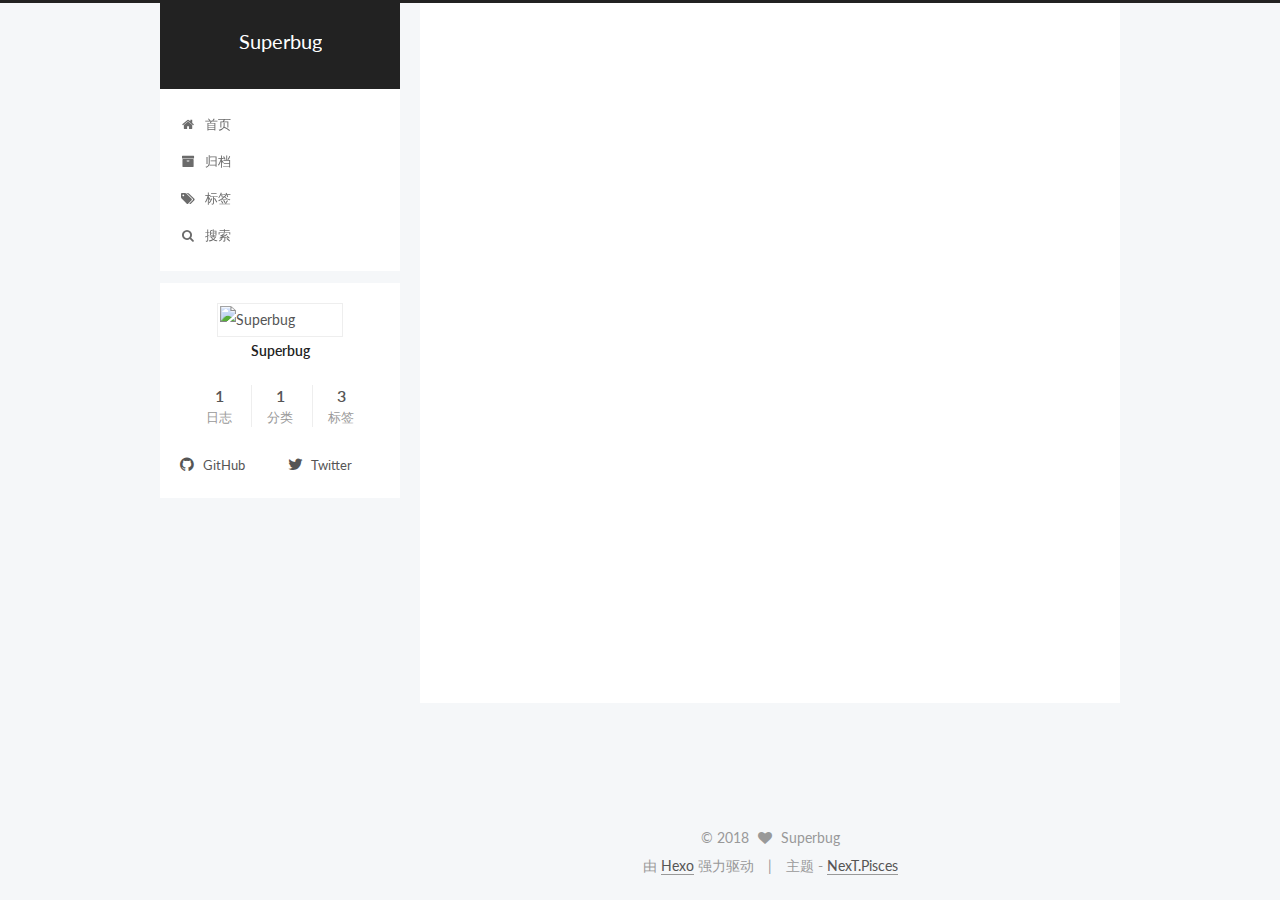
==== commit e6c13811: "Site updated: 2018-02-07 12:47:27" ====
--- a/index.html
+++ b/index.html
@@ -135,7 +135,7 @@
 
 
 
-  <title>Superbug</title>
+  <title>Hexo, NexT - Superbug</title>
   
 
 
--- a/css/main.css
+++ b/css/main.css
@@ -1928,7 +1928,7 @@
   width: 4px;
   height: 4px;
   border-radius: 50%;
-  background: #ff50ff;
+  background: #90aa79;
 }
 .links-of-blogroll {
   font-size: 13px;
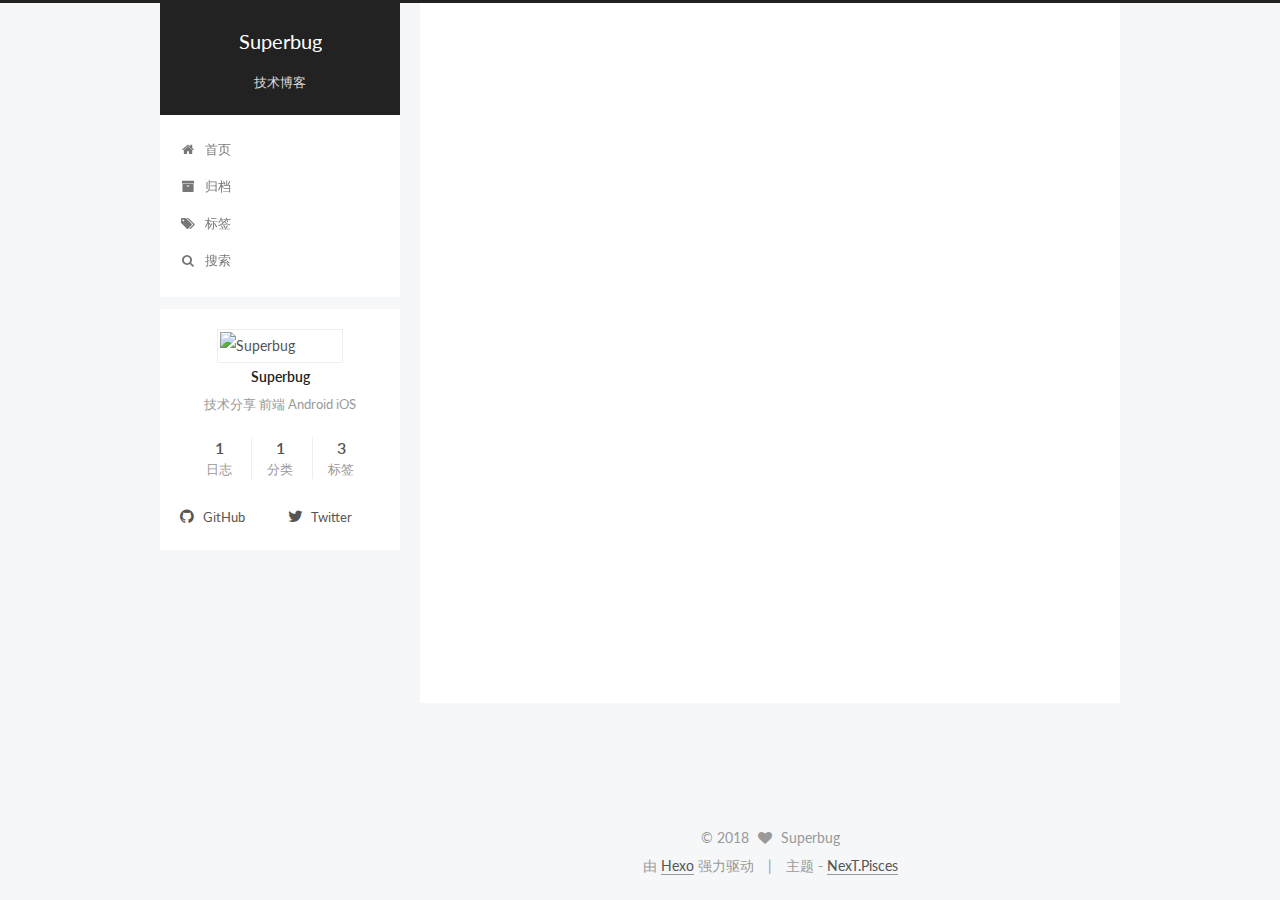
==== commit 91a9c447: "Site updated: 2018-02-07 13:09:04" ====
--- a/index.html
+++ b/index.html
@@ -94,13 +94,16 @@
 
 
 
+<meta name="description" content="技术分享 前端 Android iOS">
 <meta property="og:type" content="website">
 <meta property="og:title" content="Superbug">
-<meta property="og:url" content="https://github.com/superbug/index.html">
+<meta property="og:url" content="http://www.superbug.me/index.html">
 <meta property="og:site_name" content="Superbug">
+<meta property="og:description" content="技术分享 前端 Android iOS">
 <meta property="og:locale" content="zh-Hans">
 <meta name="twitter:card" content="summary">
 <meta name="twitter:title" content="Superbug">
+<meta name="twitter:description" content="技术分享 前端 Android iOS">
 
 
 
@@ -129,17 +132,26 @@
 
 
 
-  <link rel="canonical" href="https://github.com/superbug/"/>
-
-
-
-
-
-  <title>Hexo, NexT - Superbug</title>
-  
-
-
-
+  <link rel="canonical" href="http://www.superbug.me/"/>
+
+
+
+
+
+  <title>Hexo, NexT - Superbug技术分享 前端 Android iOS</title>
+  
+
+
+
+
+<script>
+  (function(i,s,o,g,r,a,m){i['GoogleAnalyticsObject']=r;i[r]=i[r]||function(){
+            (i[r].q=i[r].q||[]).push(arguments)},i[r].l=1*new Date();a=s.createElement(o),
+          m=s.getElementsByTagName(o)[0];a.async=1;a.src=g;m.parentNode.insertBefore(a,m)
+  })(window,document,'script','https://www.google-analytics.com/analytics.js','ga');
+  ga('create', 'UA-104194074-1', 'auto');
+  ga('send', 'pageview');
+</script>
 
 
   <script type="text/javascript">
@@ -188,7 +200,7 @@
       </a>
     </div>
       
-        <p class="site-subtitle"></p>
+        <p class="site-subtitle">技术博客</p>
       
   </div>
 
@@ -304,7 +316,7 @@
   
   
   <div class="post-block">
-    <link itemprop="mainEntityOfPage" href="https://github.com/superbug/2018/02/06/react-redux-tutorial-for-beginners-learning-redux-in-2018/">
+    <link itemprop="mainEntityOfPage" href="http://www.superbug.me/2018/02/06/react-redux-tutorial-for-beginners-learning-redux-in-2018/">
 
     <span hidden itemprop="author" itemscope itemtype="http://schema.org/Person">
       <meta itemprop="name" content="Superbug">
@@ -507,7 +519,7 @@
                alt="Superbug" />
           <p class="site-author-name" itemprop="name">Superbug</p>
            
-              <p class="site-description motion-element" itemprop="description"></p>
+              <p class="site-description motion-element" itemprop="description">技术分享 前端 Android iOS</p>
           
         </div>
         <nav class="site-state motion-element">
--- a/css/main.css
+++ b/css/main.css
@@ -1928,7 +1928,7 @@
   width: 4px;
   height: 4px;
   border-radius: 50%;
-  background: #90aa79;
+  background: #7dff21;
 }
 .links-of-blogroll {
   font-size: 13px;
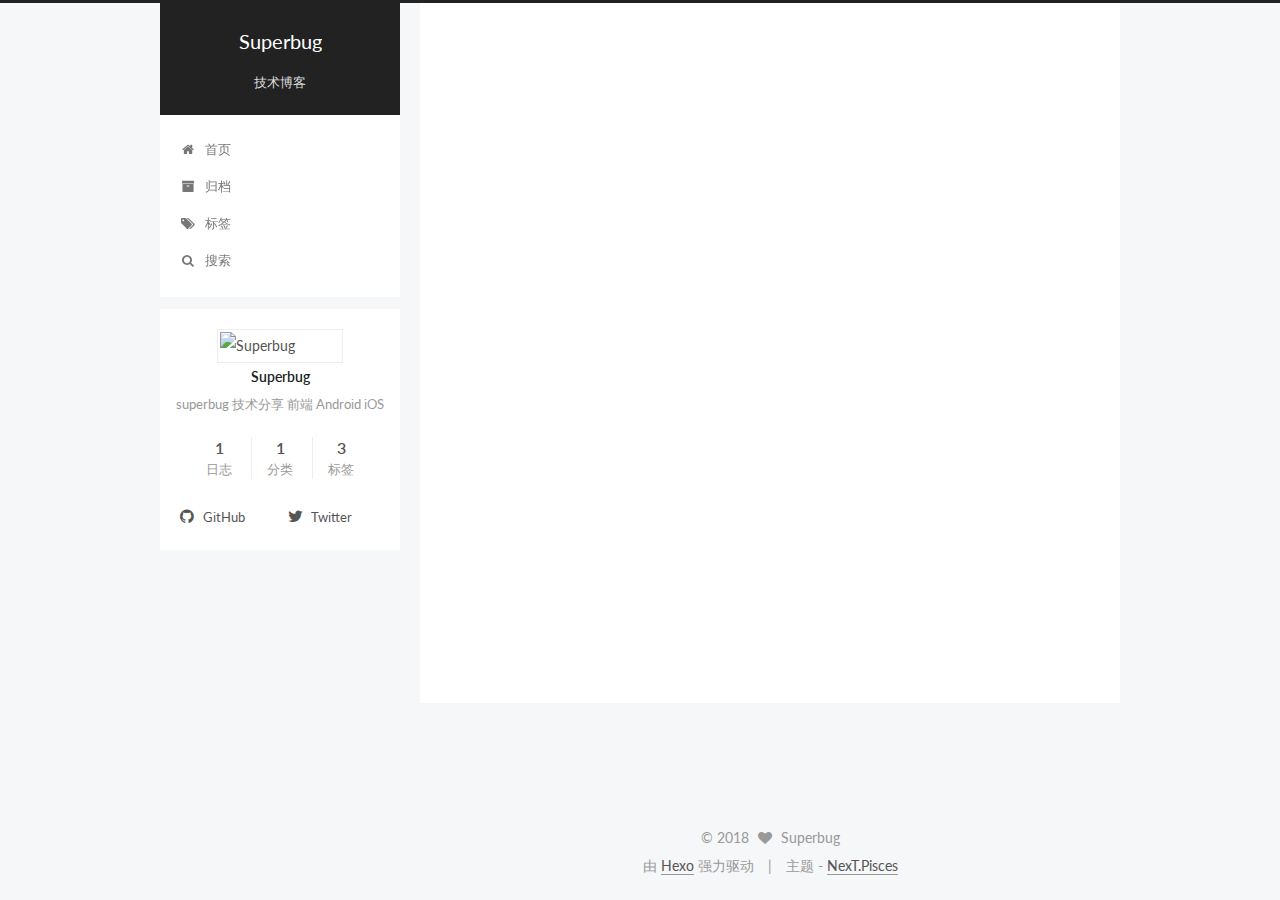
==== commit 33a86918: "Site updated: 2018-02-07 13:35:36" ====
--- a/index.html
+++ b/index.html
@@ -94,16 +94,16 @@
 
 
 
-<meta name="description" content="技术分享 前端 Android iOS">
+<meta name="description" content="superbug 技术分享 前端 Android iOS">
 <meta property="og:type" content="website">
 <meta property="og:title" content="Superbug">
 <meta property="og:url" content="http://www.superbug.me/index.html">
 <meta property="og:site_name" content="Superbug">
-<meta property="og:description" content="技术分享 前端 Android iOS">
+<meta property="og:description" content="superbug 技术分享 前端 Android iOS">
 <meta property="og:locale" content="zh-Hans">
 <meta name="twitter:card" content="summary">
 <meta name="twitter:title" content="Superbug">
-<meta name="twitter:description" content="技术分享 前端 Android iOS">
+<meta name="twitter:description" content="superbug 技术分享 前端 Android iOS">
 
 
 
@@ -138,7 +138,7 @@
 
 
 
-  <title>Hexo, NexT - Superbug技术分享 前端 Android iOS</title>
+  <title>Hexo, NexT - Superbugsuperbug 技术分享 前端 Android iOS</title>
   
 
 
@@ -519,7 +519,7 @@
                alt="Superbug" />
           <p class="site-author-name" itemprop="name">Superbug</p>
            
-              <p class="site-description motion-element" itemprop="description">技术分享 前端 Android iOS</p>
+              <p class="site-description motion-element" itemprop="description">superbug 技术分享 前端 Android iOS</p>
           
         </div>
         <nav class="site-state motion-element">
--- a/css/main.css
+++ b/css/main.css
@@ -1928,7 +1928,7 @@
   width: 4px;
   height: 4px;
   border-radius: 50%;
-  background: #7dff21;
+  background: #984fff;
 }
 .links-of-blogroll {
   font-size: 13px;
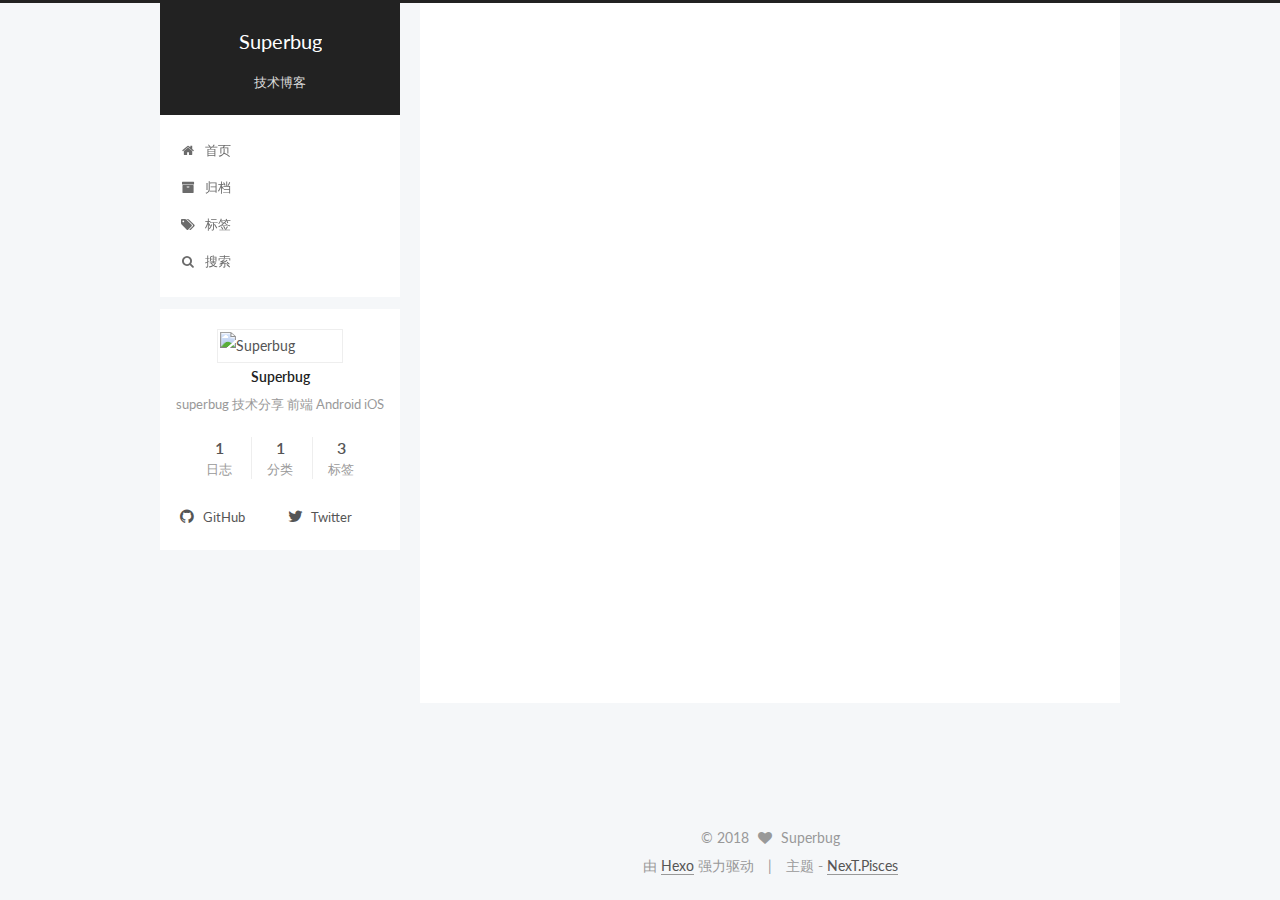
==== commit e748f6f9: "Site updated: 2018-02-07 17:38:44" ====
--- a/index.html
+++ b/index.html
@@ -11,7 +11,7 @@
 <meta http-equiv="X-UA-Compatible" content="IE=edge" />
 <meta name="viewport" content="width=device-width, initial-scale=1, maximum-scale=1"/>
 <meta name="theme-color" content="#222">
-
+<meta name="baidu-site-verification" content="Esm0yXGEUO" />
 
 
 
--- a/css/main.css
+++ b/css/main.css
@@ -1928,7 +1928,7 @@
   width: 4px;
   height: 4px;
   border-radius: 50%;
-  background: #984fff;
+  background: #c379ff;
 }
 .links-of-blogroll {
   font-size: 13px;
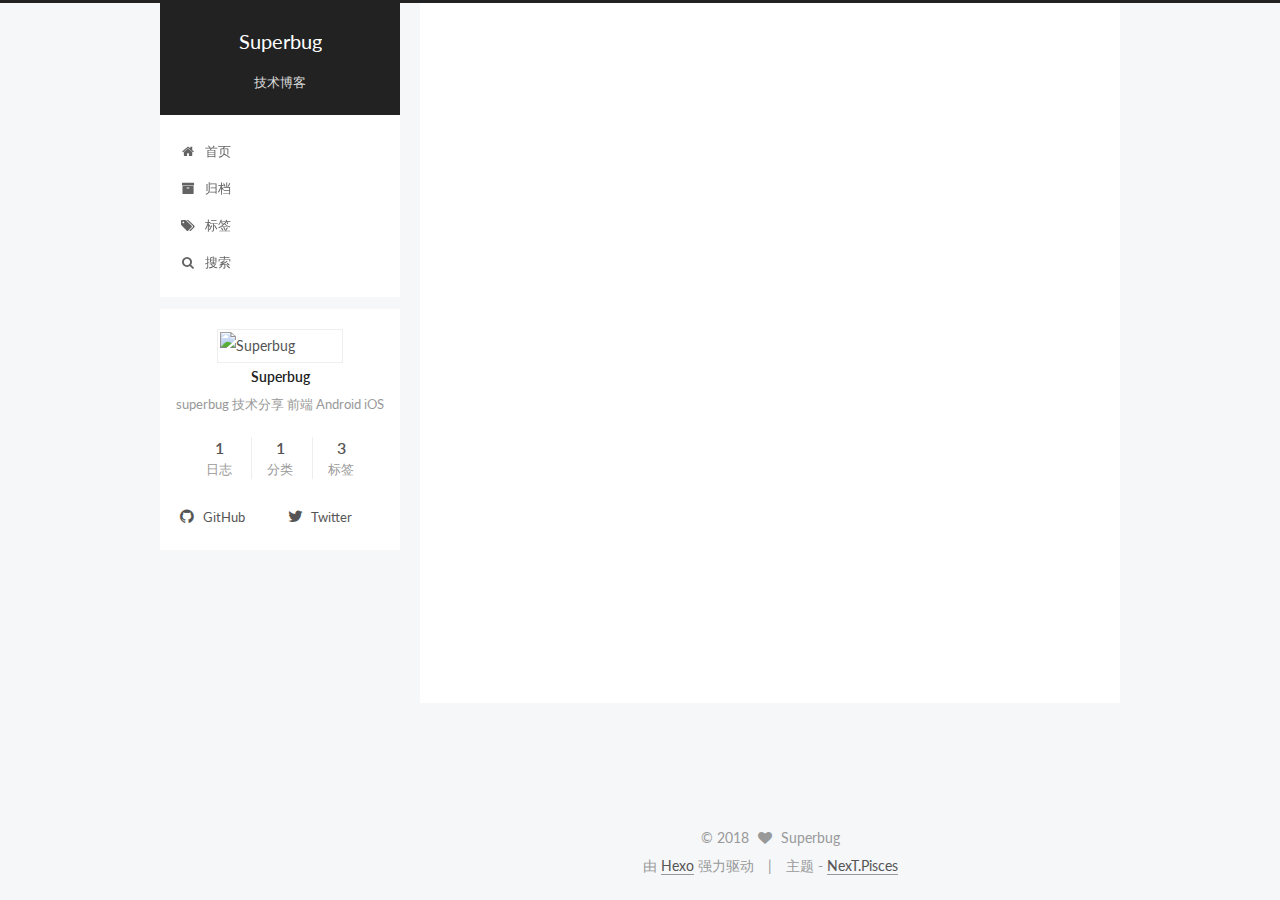
==== commit 5c228b49: "Site updated: 2018-02-07 17:44:52" ====
--- a/index.html
+++ b/index.html
@@ -624,12 +624,12 @@
 
 
 <div class="powered-by">
-  由 <a class="theme-link" href="https://hexo.io">Hexo</a> 强力驱动
+  由 <a class="theme-link" href="https://hexo.io" rel="external nofollow">Hexo</a> 强力驱动
 </div>
 
 <div class="theme-info">
   主题 -
-  <a class="theme-link" href="https://github.com/iissnan/hexo-theme-next">
+  <a class="theme-link" href="https://github.com/iissnan/hexo-theme-next" rel="external nofollow">
     NexT.Pisces
   </a>
 </div>
--- a/css/main.css
+++ b/css/main.css
@@ -1928,7 +1928,7 @@
   width: 4px;
   height: 4px;
   border-radius: 50%;
-  background: #c379ff;
+  background: #88ff59;
 }
 .links-of-blogroll {
   font-size: 13px;
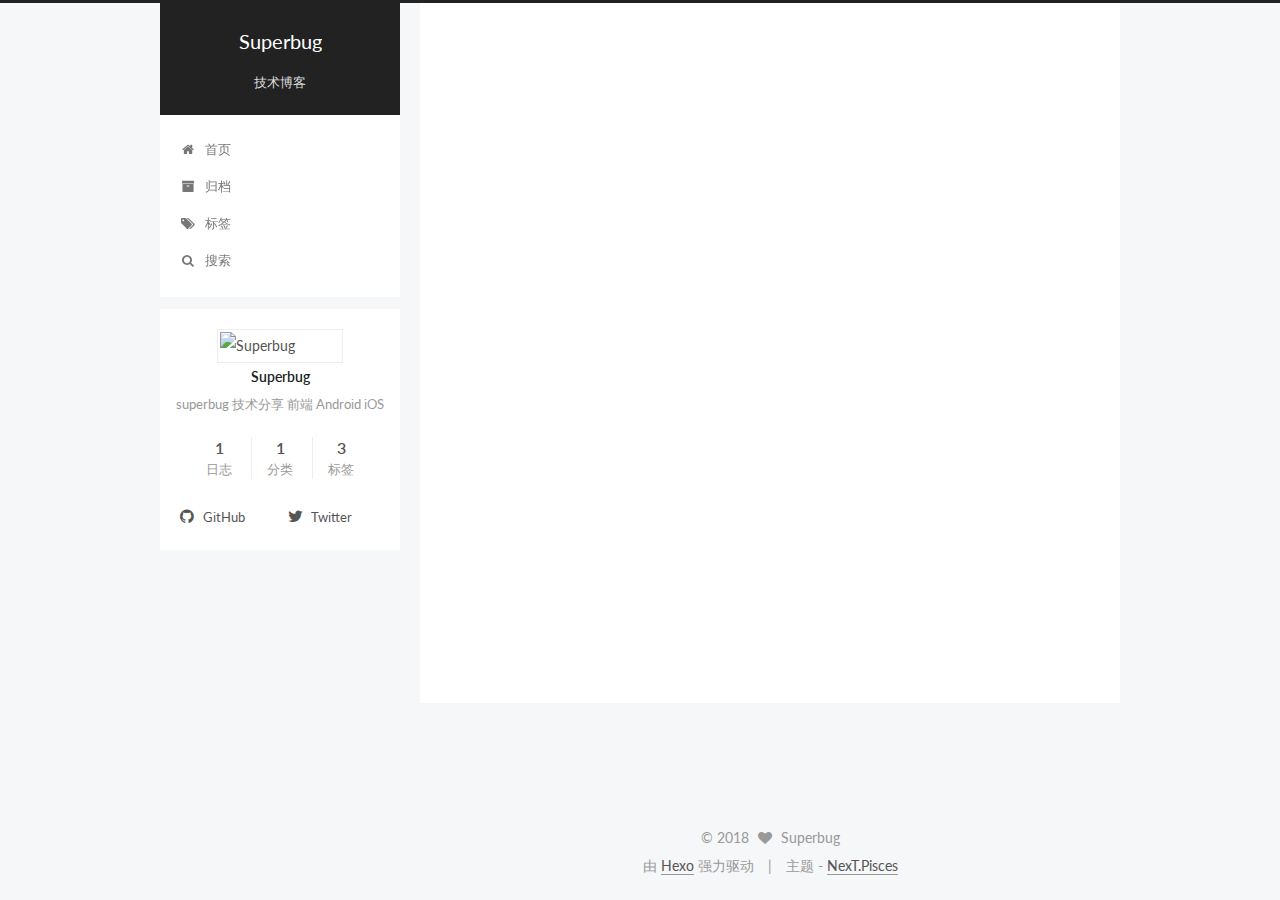
==== commit b51d6827: "Site updated: 2018-02-07 18:17:46" ====
--- a/index.html
+++ b/index.html
@@ -1196,6 +1196,21 @@
 
 
   
+<script>
+(function(){
+    var bp = document.createElement('script');
+    var curProtocol = window.location.protocol.split(':')[0];
+    if (curProtocol === 'https') {
+        bp.src = 'https://zz.bdstatic.com/linksubmit/push.js';        
+    }
+    else {
+        bp.src = 'http://push.zhanzhang.baidu.com/push.js';
+    }
+    var s = document.getElementsByTagName("script")[0];
+    s.parentNode.insertBefore(bp, s);
+})();
+</script>
+
 
   
 
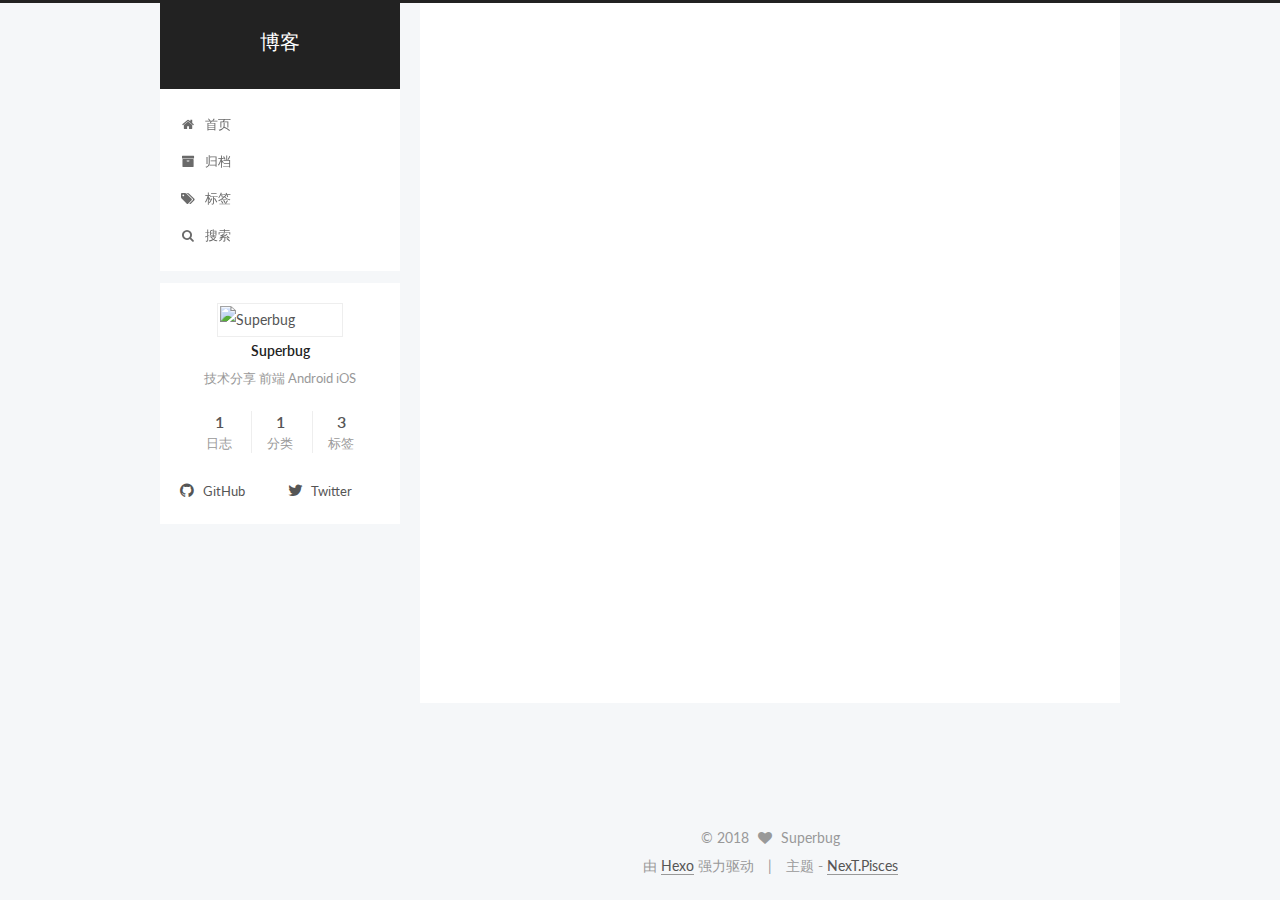
==== commit ae6aa3d9: "Site updated: 2018-02-07 19:30:09" ====
--- a/index.html
+++ b/index.html
@@ -78,7 +78,7 @@
 <link href="/css/main.css?v=5.1.2" rel="stylesheet" type="text/css" />
 
 
-  <meta name="keywords" content="Hexo, NexT" />
+  <meta name="keywords" content="Superbug" />
 
 
 
@@ -94,16 +94,16 @@
 
 
 
-<meta name="description" content="superbug 技术分享 前端 Android iOS">
+<meta name="description" content="技术分享 前端 Android iOS">
 <meta property="og:type" content="website">
-<meta property="og:title" content="Superbug">
+<meta property="og:title" content="博客">
 <meta property="og:url" content="http://www.superbug.me/index.html">
-<meta property="og:site_name" content="Superbug">
-<meta property="og:description" content="superbug 技术分享 前端 Android iOS">
+<meta property="og:site_name" content="博客">
+<meta property="og:description" content="技术分享 前端 Android iOS">
 <meta property="og:locale" content="zh-Hans">
 <meta name="twitter:card" content="summary">
-<meta name="twitter:title" content="Superbug">
-<meta name="twitter:description" content="superbug 技术分享 前端 Android iOS">
+<meta name="twitter:title" content="博客">
+<meta name="twitter:description" content="技术分享 前端 Android iOS">
 
 
 
@@ -138,7 +138,7 @@
 
 
 
-  <title>Hexo, NexT - Superbugsuperbug 技术分享 前端 Android iOS</title>
+  <title>Superbug - 博客技术分享 前端 Android iOS</title>
   
 
 
@@ -195,12 +195,12 @@
     <div class="custom-logo-site-title">
       <a href="/"  class="brand" rel="start">
         <span class="logo-line-before"><i></i></span>
-        <span class="site-title">Superbug</span>
+        <span class="site-title">博客</span>
         <span class="logo-line-after"><i></i></span>
       </a>
     </div>
       
-        <p class="site-subtitle">技术博客</p>
+        <p class="site-subtitle"></p>
       
   </div>
 
@@ -325,7 +325,7 @@
     </span>
 
     <span hidden itemprop="publisher" itemscope itemtype="http://schema.org/Organization">
-      <meta itemprop="name" content="Superbug">
+      <meta itemprop="name" content="博客">
     </span>
 
     
@@ -519,7 +519,7 @@
                alt="Superbug" />
           <p class="site-author-name" itemprop="name">Superbug</p>
            
-              <p class="site-description motion-element" itemprop="description">superbug 技术分享 前端 Android iOS</p>
+              <p class="site-description motion-element" itemprop="description">技术分享 前端 Android iOS</p>
           
         </div>
         <nav class="site-state motion-element">
--- a/css/main.css
+++ b/css/main.css
@@ -1928,7 +1928,7 @@
   width: 4px;
   height: 4px;
   border-radius: 50%;
-  background: #88ff59;
+  background: #bf2f8a;
 }
 .links-of-blogroll {
   font-size: 13px;
